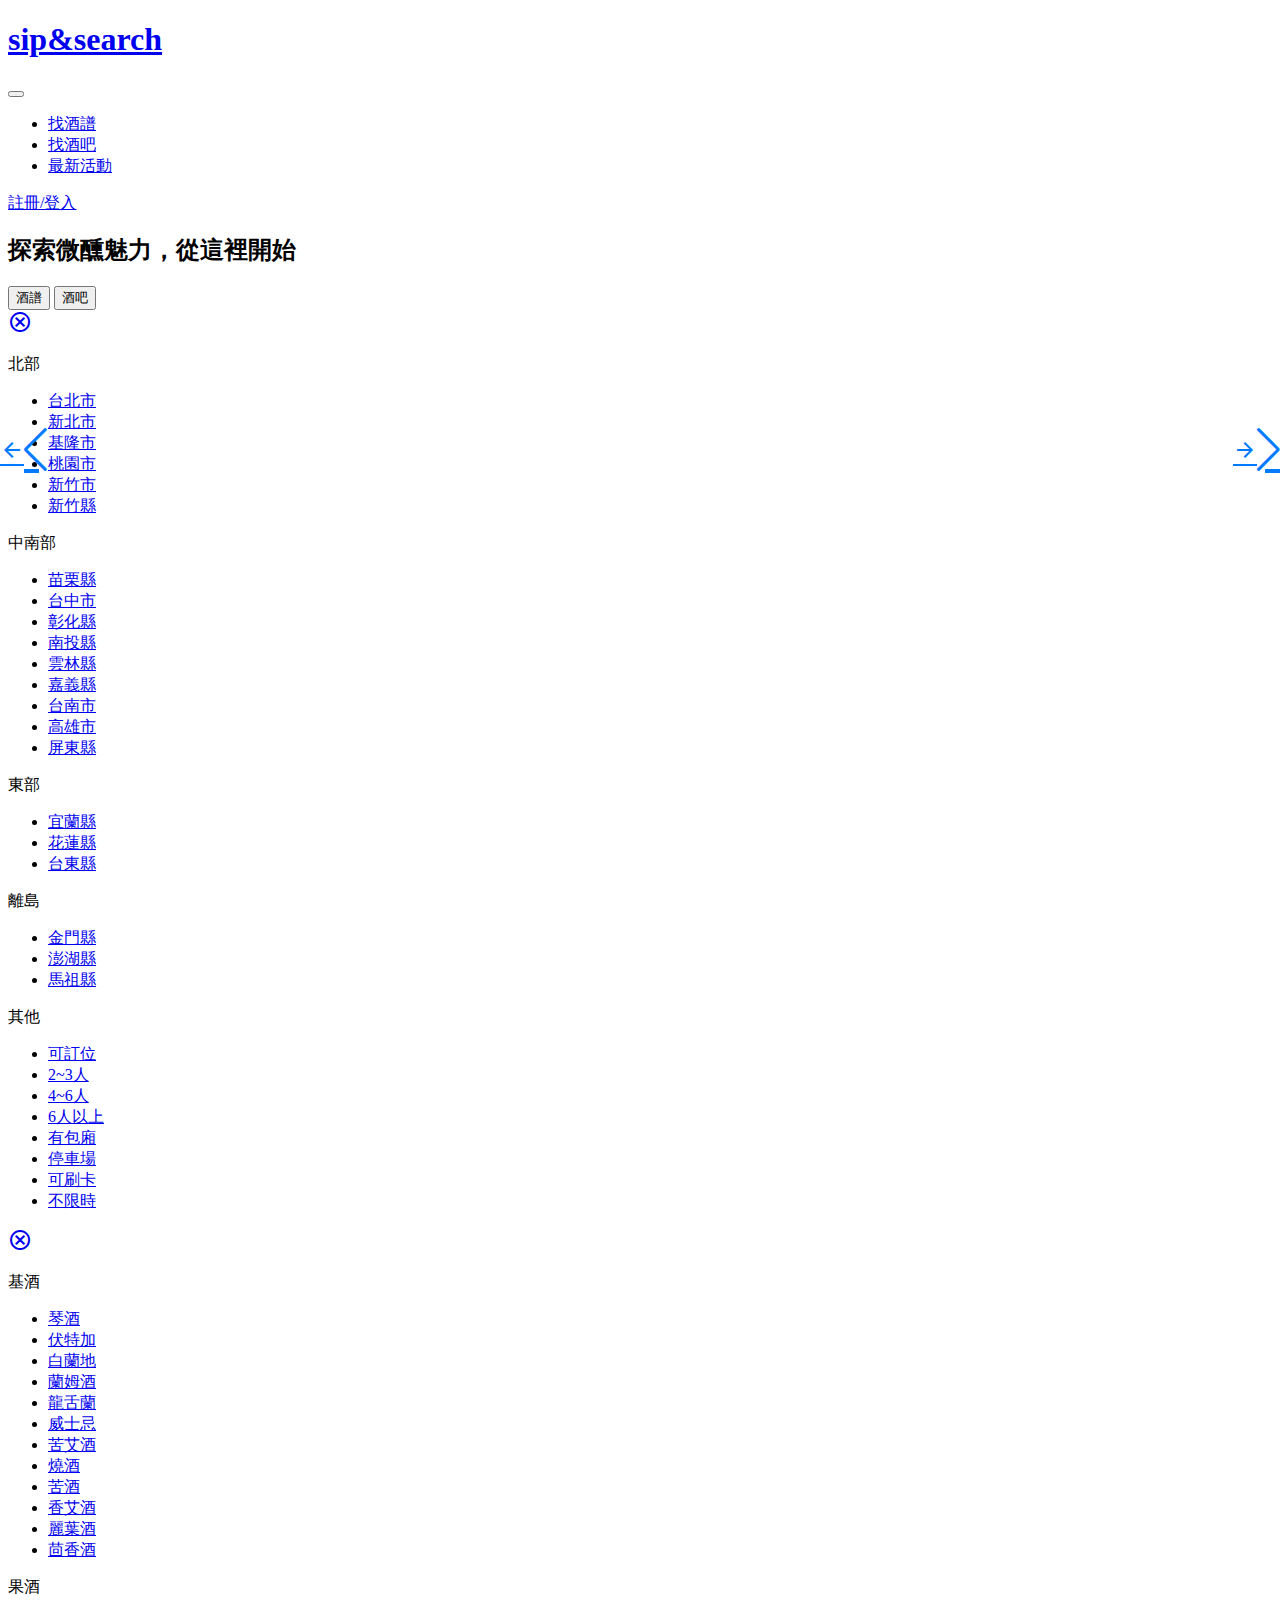
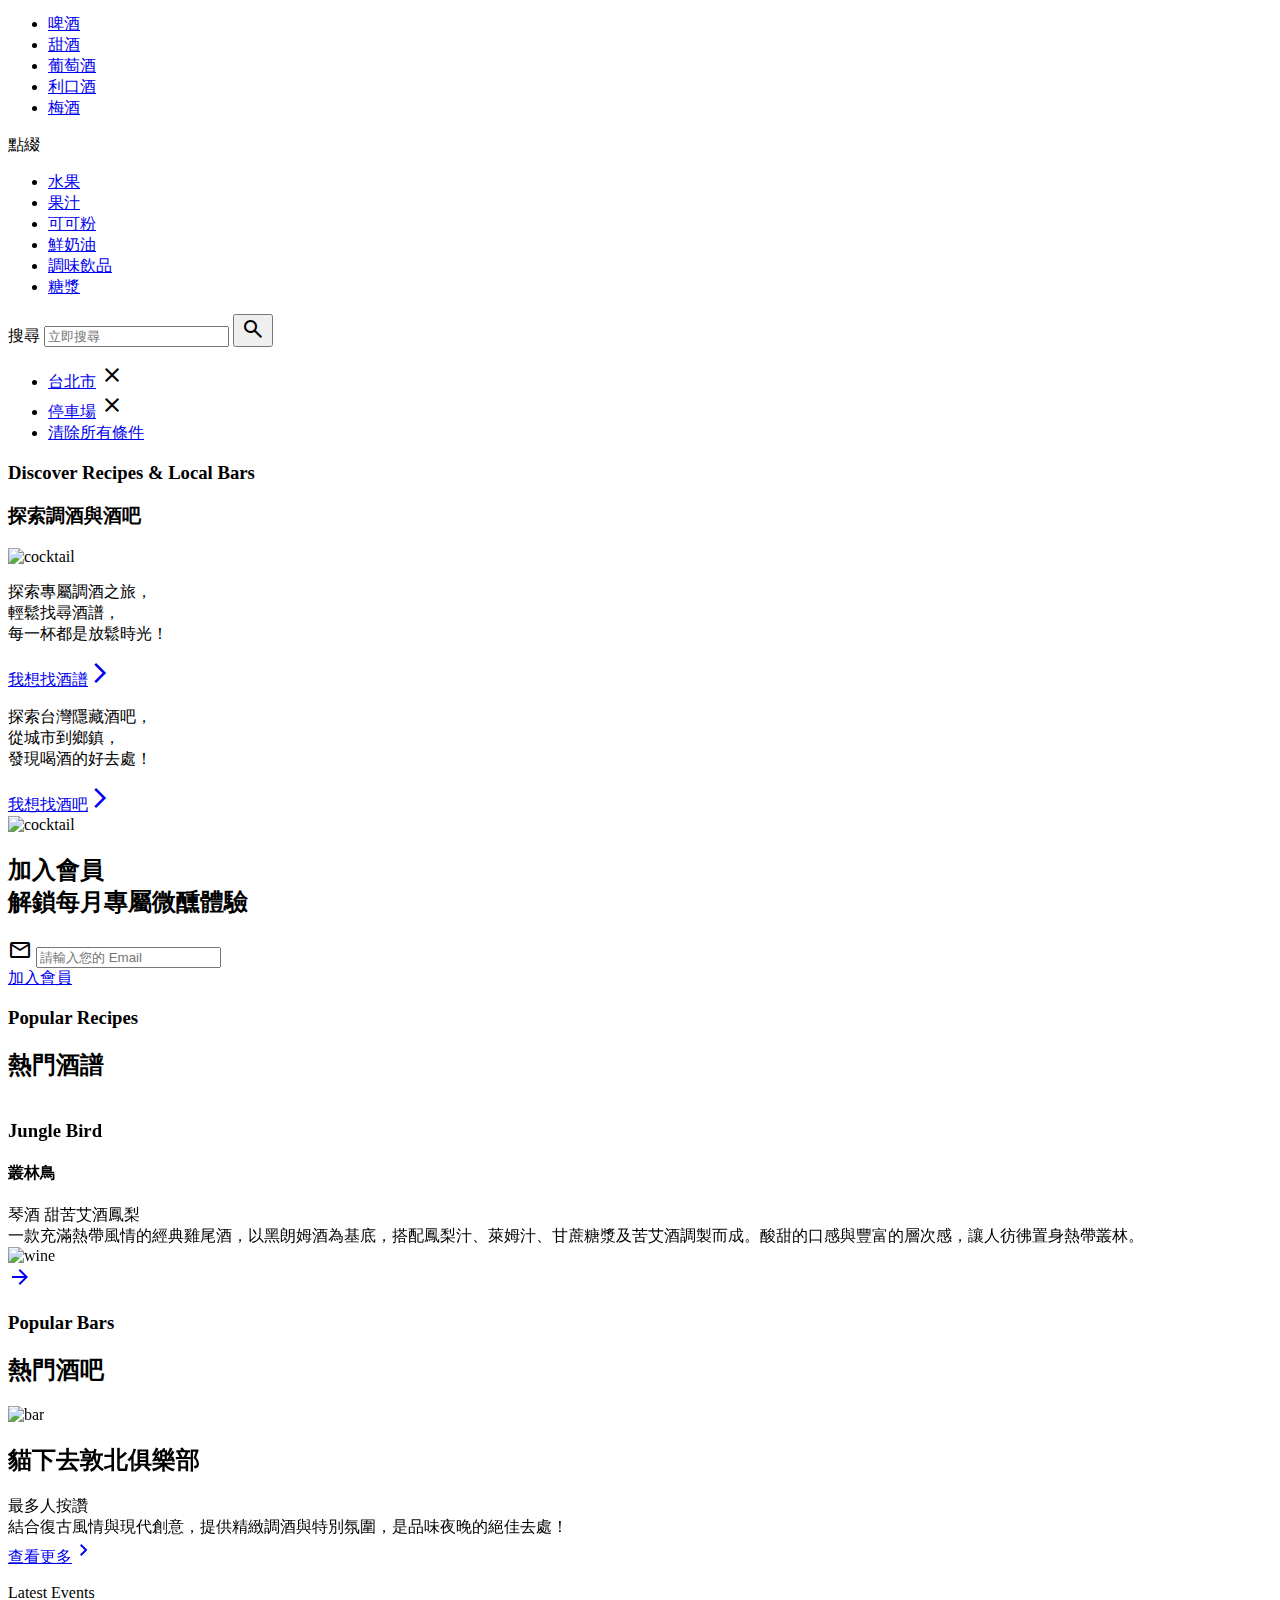
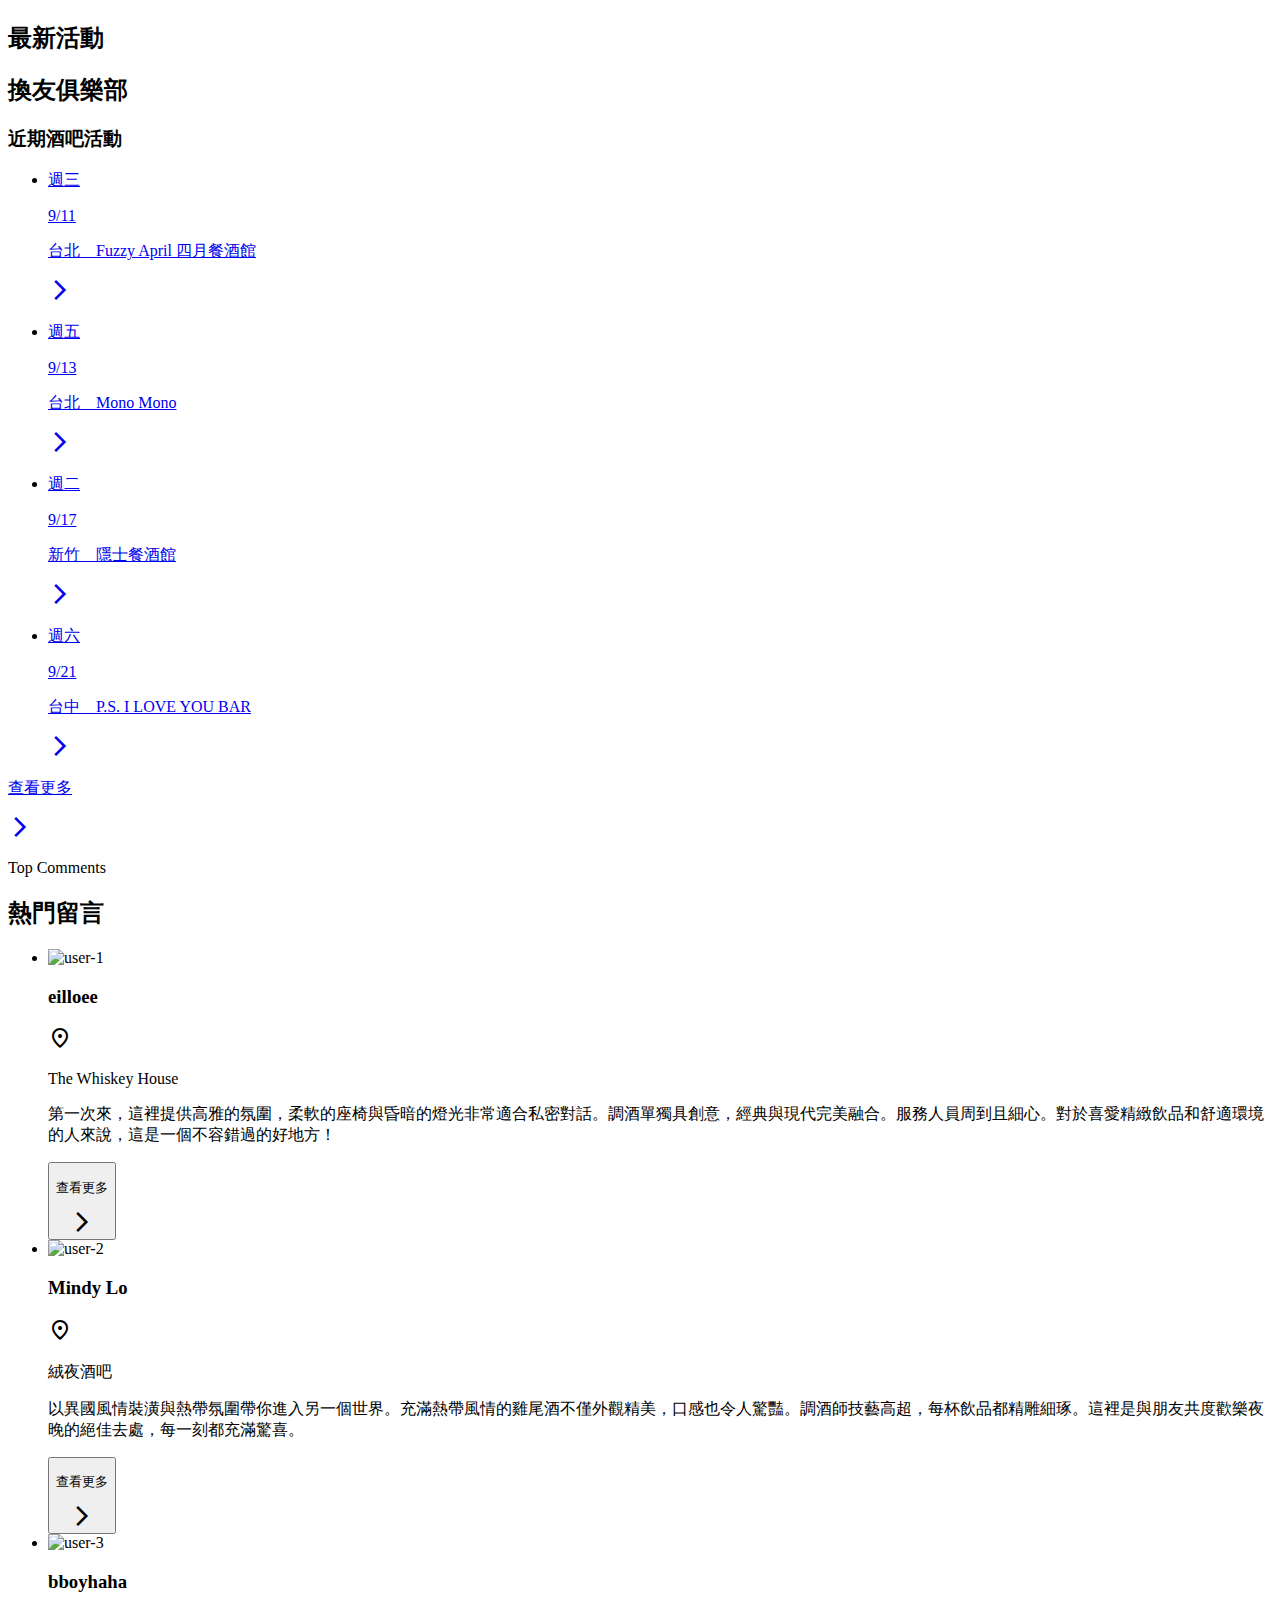
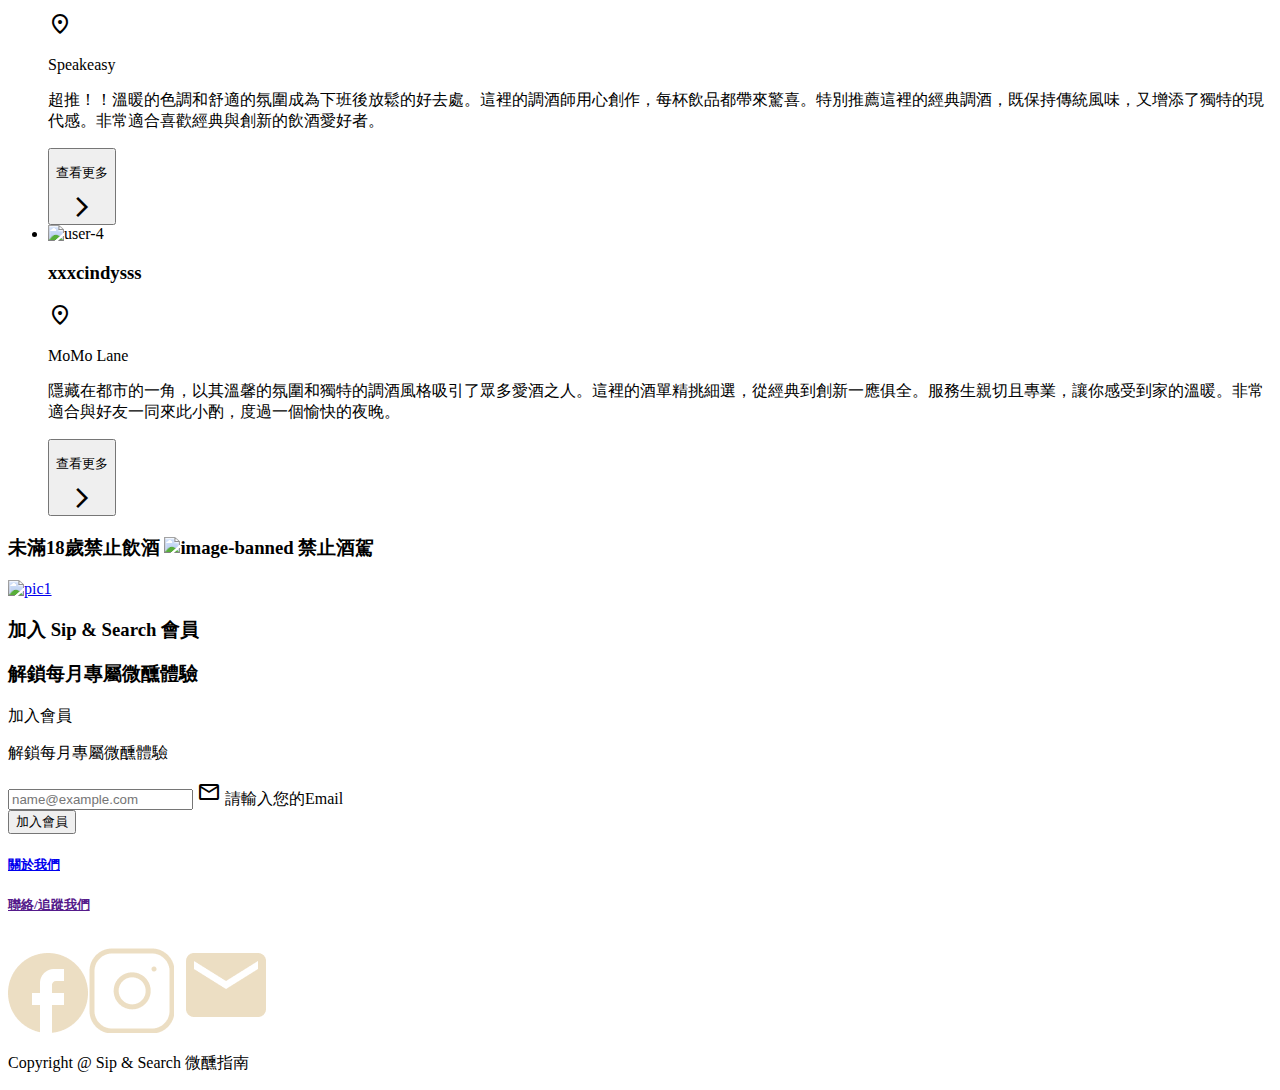
==== index.html @ c92e2f2c "Updates" ====
<!DOCTYPE html>
<html lang="en">
  <head>
    <meta charset="UTF-8" />
    <meta http-equiv="X-UA-Compatible" content="IE=edge" />
    <meta name="viewport" content="width=device-width, initial-scale=1.0" />

    <title>index</title>
    <link
      rel="stylesheet"
      href="https://cdn.jsdelivr.net/npm/swiper@11/swiper-bundle.min.css"
    />
    <link
      rel="stylesheet"
      href="https://fonts.googleapis.com/css2?family=Material+Symbols+Outlined:opsz,wght,FILL,GRAD@48,400,0,0"
    />
    <link
      rel="stylesheet"
      href="https://fonts.googleapis.com/css2?family=Material+Symbols+Outlined:opsz,wght,FILL,GRAD@20..48,100..700,0..1,-50..200"
    />
    <script type="module" crossorigin src="/sip-search/assets/main-57486f58.js"></script>
    <link rel="stylesheet" href="/sip-search/assets/main-78a4e9cf.css">
  </head>

  <body>
    <!-- navbae背景跟第一區塊的背景圖相同 -->
<nav class="navbar navbar-expand-lg border-neutral-3 border-bottom py-lg-4">
  <!-- 這裡用圖片取代文字 -->
  <div class="container">
    <h1>
      <a class="navbar-brand ms-lg-9 ms-4" href="/pages/index.html"
        >sip&search</a
      >
    </h1>
    <!-- 這邊是漢堡 -->
    <button
      class="navbar-toggler me-4"
      type="button"
      data-bs-toggle="collapse"
      data-bs-target="#navbarSupportedContent"
      aria-controls="navbarSupportedContent"
      aria-expanded="false"
      aria-label="Toggle navigation"
    >
      <span class="navbar-toggler-icon"></span>
    </button>

    <!-- 目前先設定了hover樣式而已，感覺之後都能夠再修改 -->
    <div class="collapse navbar-collapse" id="navbarSupportedContent">
      <ul class="navbar-nav mb-2 mb-lg-0 mx-auto">
        <li class="nav-item border-primary-1 border-end">
          <a
            class="nav-link active text-primary-1 fs-lg-6 px-lg-7 py-lg-0 navItem"
            aria-current="page"
            href="/pages/recipessearch.html"
            >找酒譜</a
          >
        </li>
        <li class="nav-item border-primary-1 border-end custom-border">
          <a
            class="nav-link text-primary-1 fs-lg-6 px-lg-7 py-lg-0 navItem"
            href="/pages/barsearch.html"
            >找酒吧</a
          >
        </li>
        <li class="nav-item">
          <a
            class="nav-link text-primary-1 fs-lg-6 px-lg-7 py-lg-0 navItem"
            href="#"
            >最新活動</a
          >
        </li>
      </ul>
      <div class="border-neutral-3 border-start border-end">
        <a class="px-lg-9 py-lg-6 text-primary-1 d-block navItem" href="#">
          註冊/登入
          <i class="bi bi-search text-primary-1"></i>
        </a>
      </div>
    </div>
  </div>
</nav>

    <!-- 第一區 -->
    <div class="banner">
      <div class="container">
        <div class="banner-content m-auto">
          <h2 class="banner-title">探索微醺魅力，從這裡開始</h2>
          <div class="d-flex mb-lg-6 mb-3 banner-selector-input">
            <div class="d-flex text-nowrap me-lg-6 me-1">
              <button
                type="button"
                class="btn text-primary-1 border-primary-1 py-lg-6 px-lg-10 fs-lg-6 banner-btn"
                data-bs-toggle="modal"
                data-bs-target="#staticBackdrop"
              >
                酒譜
              </button>
              <button
                type="button"
                class="btn text-primary-1 border-primary-1 py-lg-6 px-lg-10 banner-btn fs-lg-6"
                data-bs-toggle="modal"
                data-bs-target="#staticBackdrop-2"
              >
                酒吧
              </button>
            </div>
            <div
              class="modal fade"
              id="staticBackdrop"
              data-bs-backdrop="static"
              data-bs-keyboard="false"
              tabindex="-1"
              aria-labelledby="staticBackdropLabel"
              aria-hidden="true"
            >
              <div
                class="modal-dialog modal-dialog-centered modal-dialog-scrollable"
              >
                <div class="modal-content pt-6">
                  <a
                    href="#"
                    class="d-flex justify-content-center ms-auto mb-6 me-5"
                    data-bs-dismiss="modal"
                    aria-label="Close"
                    ><span class="material-symbols-outlined text-primary-1">
                      cancel
                    </span></a
                  >
                  <div class="modal-body">
                    <section class="banner-selector-section">
                      <p class="banner-category mb-5">北部</p>
                      <ul class="d-flex flex-wrap">
                        <li class="w-25">
                          <a
                            href="#"
                            class="btn btn-outline-primary-1 rounded-pill fs-7 mb-4"
                            >台北市</a
                          >
                        </li>
                        <li class="w-25">
                          <a
                            href="#"
                            class="btn btn-outline-primary-1 rounded-pill fs-7 mb-4"
                            >新北市</a
                          >
                        </li>
                        <li class="w-25">
                          <a
                            href="#"
                            class="btn btn-outline-primary-1 rounded-pill fs-7 mb-4"
                            >基隆市</a
                          >
                        </li>
                        <li class="w-25">
                          <a
                            href="#"
                            class="btn btn-outline-primary-1 rounded-pill fs-7 mb-4"
                            >桃園市</a
                          >
                        </li>
                        <li class="w-25">
                          <a
                            href="#"
                            class="btn btn-outline-primary-1 rounded-pill fs-7 mb-4"
                            >新竹市</a
                          >
                        </li>
                        <li class="w-25">
                          <a
                            href="#"
                            class="btn btn-outline-primary-1 rounded-pill fs-7 mb-4"
                            >新竹縣</a
                          >
                        </li>
                      </ul>
                    </section>
                    <section class="banner-selector-section">
                      <p class="banner-category mb-5">中南部</p>
                      <ul class="d-flex flex-wrap">
                        <li class="w-25">
                          <a
                            href="#"
                            class="btn btn-outline-primary-1 rounded-pill fs-7 mb-4"
                            >苗栗縣</a
                          >
                        </li>
                        <li class="w-25">
                          <a
                            href="#"
                            class="btn btn-outline-primary-1 rounded-pill fs-7 mb-4"
                            >台中市</a
                          >
                        </li>
                        <li class="w-25">
                          <a
                            href="#"
                            class="btn btn-outline-primary-1 rounded-pill fs-7 mb-4"
                            >彰化縣</a
                          >
                        </li>
                        <li class="w-25">
                          <a
                            href="#"
                            class="btn btn-outline-primary-1 rounded-pill fs-7 mb-4"
                            >南投縣</a
                          >
                        </li>
                        <li class="w-25">
                          <a
                            href="#"
                            class="btn btn-outline-primary-1 rounded-pill fs-7 mb-4"
                            >雲林縣</a
                          >
                        </li>
                        <li class="w-25">
                          <a
                            href="#"
                            class="btn btn-outline-primary-1 rounded-pill fs-7 mb-4"
                            >嘉義縣</a
                          >
                        </li>
                        <li class="w-25">
                          <a
                            href="#"
                            class="btn btn-outline-primary-1 rounded-pill fs-7 mb-4"
                            >台南市</a
                          >
                        </li>
                        <li class="w-25">
                          <a
                            href="#"
                            class="btn btn-outline-primary-1 rounded-pill fs-7 mb-4"
                            >高雄市</a
                          >
                        </li>
                        <li class="w-25">
                          <a
                            href="#"
                            class="btn btn-outline-primary-1 rounded-pill fs-7 mb-4"
                            >屏東縣</a
                          >
                        </li>
                      </ul>
                    </section>
                    <section class="banner-selector-section">
                      <p class="banner-category mb-5">東部</p>
                      <ul class="d-flex flex-wrap">
                        <li class="w-25">
                          <a
                            href="#"
                            class="btn btn-outline-primary-1 rounded-pill fs-7 mb-4"
                            >宜蘭縣</a
                          >
                        </li>
                        <li class="w-25">
                          <a
                            href="#"
                            class="btn btn-outline-primary-1 rounded-pill fs-7 mb-4"
                            >花蓮縣</a
                          >
                        </li>
                        <li class="w-25">
                          <a
                            href="#"
                            class="btn btn-outline-primary-1 rounded-pill fs-7 mb-4"
                            >台東縣</a
                          >
                        </li>
                      </ul>
                    </section>
                    <section class="banner-selector-section">
                      <p class="banner-category mb-5">離島</p>
                      <ul class="d-flex flex-wrap">
                        <li class="w-25">
                          <a
                            href="#"
                            class="btn btn-outline-primary-1 rounded-pill fs-7 mb-4"
                            >金門縣</a
                          >
                        </li>
                        <li class="w-25">
                          <a
                            href="#"
                            class="btn btn-outline-primary-1 rounded-pill fs-7 mb-4"
                            >澎湖縣</a
                          >
                        </li>
                        <li class="w-25">
                          <a
                            href="#"
                            class="btn btn-outline-primary-1 rounded-pill fs-7 mb-4"
                            >馬祖縣</a
                          >
                        </li>
                      </ul>
                    </section>
                    <section class="banner-selector-section">
                      <p class="banner-category mb-5">其他</p>
                      <ul class="d-flex flex-wrap">
                        <li class="w-25">
                          <a
                            href="#"
                            class="btn btn-outline-primary-1 rounded-pill fs-7 mb-4"
                            >可訂位</a
                          >
                        </li>
                        <li class="w-25">
                          <a
                            href="#"
                            class="btn btn-outline-primary-1 rounded-pill fs-7 mb-4"
                            >2~3人</a
                          >
                        </li>
                        <li class="w-25">
                          <a
                            href="#"
                            class="btn btn-outline-primary-1 rounded-pill fs-7 mb-4"
                            >4~6人</a
                          >
                        </li>
                        <li class="w-25">
                          <a
                            href="#"
                            class="btn btn-outline-primary-1 rounded-pill fs-7 mb-4"
                            >6人以上</a
                          >
                        </li>
                        <li class="w-25">
                          <a
                            href="#"
                            class="btn btn-outline-primary-1 rounded-pill fs-7 mb-4"
                            >有包廂</a
                          >
                        </li>
                        <li class="w-25">
                          <a
                            href="#"
                            class="btn btn-outline-primary-1 rounded-pill fs-7 mb-4"
                            >停車場</a
                          >
                        </li>
                        <li class="w-25">
                          <a
                            href="#"
                            class="btn btn-outline-primary-1 rounded-pill fs-7 mb-4"
                            >可刷卡</a
                          >
                        </li>
                        <li class="w-25">
                          <a
                            href="#"
                            class="btn btn-outline-primary-1 rounded-pill fs-7 mb-4"
                            >不限時</a
                          >
                        </li>
                      </ul>
                    </section>
                  </div>
                </div>
              </div>
            </div>
            <div
              class="modal fade"
              id="staticBackdrop-2"
              data-bs-backdrop="static"
              data-bs-keyboard="false"
              tabindex="-1"
              aria-labelledby="staticBackdropLabel"
              aria-hidden="true"
            >
              <div
                class="modal-dialog modal-dialog-centered modal-dialog-scrollable"
              >
                <div class="modal-content pt-6">
                  <a
                    href="#"
                    class="d-flex justify-content-center ms-auto mb-6 me-5"
                    data-bs-dismiss="modal"
                    aria-label="Close"
                    ><span class="material-symbols-outlined text-primary-1">
                      cancel
                    </span></a
                  >
                  <div class="modal-body">
                    <section class="banner-selector-section">
                      <p class="banner-category mb-5">基酒</p>
                      <ul class="d-flex flex-wrap">
                        <li class="w-25">
                          <a
                            href="#"
                            class="btn btn-outline-primary-1 rounded-pill fs-7 mb-4"
                            >琴酒</a
                          >
                        </li>
                        <li class="w-25">
                          <a
                            href="#"
                            class="btn btn-outline-primary-1 rounded-pill fs-7 mb-4"
                            >伏特加</a
                          >
                        </li>
                        <li class="w-25">
                          <a
                            href="#"
                            class="btn btn-outline-primary-1 rounded-pill fs-7 mb-4"
                            >白蘭地</a
                          >
                        </li>
                        <li class="w-25">
                          <a
                            href="#"
                            class="btn btn-outline-primary-1 rounded-pill fs-7 mb-4"
                            >蘭姆酒</a
                          >
                        </li>
                        <li class="w-25">
                          <a
                            href="#"
                            class="btn btn-outline-primary-1 rounded-pill fs-7 mb-4"
                            >龍舌蘭</a
                          >
                        </li>
                        <li class="w-25">
                          <a
                            href="#"
                            class="btn btn-outline-primary-1 rounded-pill fs-7 mb-4"
                            >威士忌</a
                          >
                        </li>
                        <li class="w-25">
                          <a
                            href="#"
                            class="btn btn-outline-primary-1 rounded-pill fs-7 mb-4"
                            >苦艾酒</a
                          >
                        </li>
                        <li class="w-25">
                          <a
                            href="#"
                            class="btn btn-outline-primary-1 rounded-pill fs-7 mb-4"
                            >燒酒</a
                          >
                        </li>
                        <li class="w-25">
                          <a
                            href="#"
                            class="btn btn-outline-primary-1 rounded-pill fs-7 mb-4"
                            >苦酒</a
                          >
                        </li>
                        <li class="w-25">
                          <a
                            href="#"
                            class="btn btn-outline-primary-1 rounded-pill fs-7 mb-4"
                            >香艾酒</a
                          >
                        </li>
                        <li class="w-25">
                          <a
                            href="#"
                            class="btn btn-outline-primary-1 rounded-pill fs-7 mb-4"
                            >麗葉酒</a
                          >
                        </li>
                        <li class="w-25">
                          <a
                            href="#"
                            class="btn btn-outline-primary-1 rounded-pill fs-7 mb-4"
                            >茴香酒</a
                          >
                        </li>
                      </ul>
                    </section>
                    <section class="banner-selector-section">
                      <p class="banner-category mb-5">果酒</p>
                      <ul class="d-flex flex-wrap">
                        <li class="w-25">
                          <a
                            href="#"
                            class="btn btn-outline-primary-1 rounded-pill fs-7 mb-4"
                            >啤酒</a
                          >
                        </li>
                        <li class="w-25">
                          <a
                            href="#"
                            class="btn btn-outline-primary-1 rounded-pill fs-7 mb-4"
                            >甜酒</a
                          >
                        </li>
                        <li class="w-25">
                          <a
                            href="#"
                            class="btn btn-outline-primary-1 rounded-pill fs-7 mb-4"
                            >葡萄酒</a
                          >
                        </li>
                        <li class="w-25">
                          <a
                            href="#"
                            class="btn btn-outline-primary-1 rounded-pill fs-7 mb-4"
                            >利口酒</a
                          >
                        </li>
                        <li class="w-25">
                          <a
                            href="#"
                            class="btn btn-outline-primary-1 rounded-pill fs-7 mb-4"
                            >梅酒</a
                          >
                        </li>
                      </ul>
                    </section>
                    <section class="banner-selector-section">
                      <p class="banner-category mb-5">點綴</p>
                      <ul class="d-flex flex-wrap">
                        <li class="w-25">
                          <a
                            href="#"
                            class="btn btn-outline-primary-1 rounded-pill fs-7 mb-4"
                            >水果</a
                          >
                        </li>
                        <li class="w-25">
                          <a
                            href="#"
                            class="btn btn-outline-primary-1 rounded-pill fs-7 mb-4"
                            >果汁</a
                          >
                        </li>
                        <li class="w-25">
                          <a
                            href="#"
                            class="btn btn-outline-primary-1 rounded-pill fs-7 mb-4"
                            >可可粉</a
                          >
                        </li>
                        <li class="w-25">
                          <a
                            href="#"
                            class="btn btn-outline-primary-1 rounded-pill fs-7 mb-4"
                            >鮮奶油</a
                          >
                        </li>
                        <li class="w-25">
                          <a
                            href="#"
                            class="btn btn-outline-primary-1 rounded-pill fs-7 mb-4"
                            >調味飲品</a
                          >
                        </li>
                        <li class="w-25">
                          <a
                            href="#"
                            class="btn btn-outline-primary-1 rounded-pill fs-7 mb-4"
                            >糖漿</a
                          >
                        </li>
                      </ul>
                    </section>
                  </div>
                </div>
              </div>
            </div>
            <div class="input-group boder-primary-1 d-flex">
              <label for="search" class="form-label d-none">搜尋</label>
              <input
                type="text"
                class="form-control"
                id="search"
                placeholder="立即搜尋"
                aria-label="立即搜尋"
                aria-describedby="button-addon2"
              />
              <button class="btn button-addon2" type="button">
                <span
                  href="#"
                  class="material-symbols-outlined text-primary-1 align-middle"
                  >search</span
                >
              </button>
            </div>
          </div>
          <div class="search ms-auto">
            <ul class="search-result d-flex gap-6">
              <li
                class="search-result-items rounded-pill d-flex justify-content-between"
              >
                <div class="d-flex picked-items">
                  <a href="#">台北市</a>
                  <span
                    class="material-symbols-outlined align-bottom items-close-btn"
                    >close</span
                  >
                </div>
              </li>
              <li
                class="search-result-items rounded-pill d-flex justify-content-center"
              >
                <div class="d-flex picked-items">
                  <a href="#">停車場</a>
                  <span
                    class="material-symbols-outlined align-bottom items-close-btn"
                    >close</span
                  >
                </div>
              </li>
              <li class="search-result-clean ms-auto">
                <a href="#" class="text-center">清除所有條件</a>
              </li>
            </ul>
          </div>
        </div>
      </div>
    </div>

    <!-- 第二三區 -->
    <div class="webinfo-1">
      <div class="container container-md container-sm">
        <h3 class="fs-lg-3 fs-8 text-center text-primary-4">
          Discover Recipes & Local Bars
        </h3>
        <h3 class="fs-lg-2 fs-md-4 fs-7 text-center text-primary-4">
          探索調酒與酒吧
        </h3>
        <div class="discover-cocktail">
          <div class="discover-container d-flex">
            <div class="img-ctrl">
              <img
                class="discover-img"
                src="/sip-search/assets/webinfo-1-eb1ea378.jpg"
                alt="cocktail"
              />
            </div>
            <div class="discover-text">
              <p
                class="fs-lg-3 fs-md-6 fs-9 fw-normal text-primary-4 pb-lg-12 pb-4"
              >
                探索專屬調酒之旅，<br />
                輕鬆找尋酒譜，<br />
                每一杯都是放鬆時光！
              </p>
              <div class="btn-md">
                <a
                  href="#"
                  class="text-primary-1 px-lg-3 py-lg-6 d-flex align-items-center"
                  >我想找酒譜<span
                    class="material-symbols-outlined text-primary-1 ms-3"
                  >
                    arrow_forward_ios
                  </span></a
                >
              </div>
            </div>
          </div>
        </div>
        <div class="discover-bar">
          <div class="discover-container d-flex">
            <div class="discover-text">
              <p
                class="fs-lg-3 fs-md-6 fs-9 fw-normal text-primary-1 pb-lg-12 pb-4"
              >
                探索台灣隱藏酒吧，<br />
                從城市到鄉鎮，<br />
                發現喝酒的好去處！
              </p>
              <div class="btn-md">
                <a href="#" class="text-primary-1 d-flex px-lg-3 py-lg-6"
                  >我想找酒吧<span
                    class="material-symbols-outlined text-primary-1 ms-3"
                  >
                    arrow_forward_ios
                  </span></a
                >
              </div>
            </div>
            <div class="img-ctrl">
              <img
                class="discover-img"
                src="/sip-search/assets/webinfo-2-b310aa74.jpg"
                alt="cocktail"
              />
            </div>
          </div>
        </div>
      </div>
    </div>
    <!-- 第四區 -->
    <div class="webinfo-2">
      <div class="container container-lg container-md container-sm">
        <h2 class="h1 text-primary-1 text-center">
          加入會員<br />解鎖每月專屬微醺體驗
        </h2>
        <div
          class="text-center d-flex justify-content-center join-input m-auto"
        >
          <div class="input-group join-input-text">
            <span class="input-group-text">
              <span class="material-symbols-outlined text-primary-1">
                mail
              </span>
            </span>
            <input
              type="text"
              placeholder="請輸入您的 Email"
              class="form-control"
            />
          </div>
          <a href="#" class="join-input-btn fs-lg-6 fs-md-9">加入會員</a>
        </div>
      </div>
    </div>

    <!-- 熱門酒譜 -->
    <section class="section section-popular-recipes bg-dark-brown">
      <div class="container-fluid">
        <div class="main-title text-primary-1 text-center mb-6 mb-md-15">
          <h3 class="fs-8 fs-md-5 mb-1 mb-md-4">Popular Recipes</h3>
          <h2>熱門酒譜</h2>
        </div>

        <div class="main-content">
          <div class="swiper swiper-popular-recipe">
            <div class="swiper-wrapper">
              <div class="swiper-slide">
                <div class="wine-card p-6 p-lg-12">
                  <div class="decoration pb-5 mb-6">
                    <div class="wrap"></div>
                  </div>

                  <div
                    class="wine-card-body d-flex flex-column flex-lg-row justify-content-lg-between gap-3 gap-lg-14"
                  >
                    <div class="txt d-flex flex-column text-primary-4">
                      <div class="wine-name">
                        <h3 class="fs-4 fs-lg-1 mb-3">Jungle Bird</h3>
                        <h4>叢林鳥</h4>
                      </div>
                      <div class="wine-tags d-flex mt-6 mt-lg-auto mb-6 gap-4">
                        <span
                          class="d-block px-2 px-lg-6 py-1 py-lg-2 bg-primary-3 rounded-pill text-white"
                          >琴酒</span
                        >
                        <span
                          class="d-block px-2 px-lg-6 py-1 py-lg-2 bg-primary-3 rounded-pill text-white"
                          >甜苦艾酒</span
                        ><span
                          class="d-block px-2 px-lg-6 py-1 py-lg-2 bg-primary-3 rounded-pill text-white"
                          >鳳梨</span
                        >
                      </div>
                      <div class="wine-intro">
                        一款充滿熱帶風情的經典雞尾酒，以黑朗姆酒為基底，搭配鳳梨汁、萊姆汁、甘蔗糖漿及苦艾酒調製而成。酸甜的口感與豐富的層次感，讓人彷彿置身熱帶叢林。
                      </div>
                    </div>
                    <div class="pic position-relative">
                      <img
                        src="/sip-search/assets/wine01-45fdd365.png"
                        alt="wine"
                      />
                      <div class="arrow position-absolute bottom-0 end-0">
                        <a
                          href="#"
                          class="d-flex align-items-center justify-content-center bg-primary-4 text-white rounded-circle"
                        >
                          <span
                            class="material-symbols-outlined d-block fs-lg-4"
                          >
                            arrow_forward
                          </span>
                        </a>
                      </div>
                    </div>
                  </div>
                </div>
              </div>
              <div class="swiper-slide">
                <div class="wine-card p-6 p-lg-12">
                  <div class="decoration pb-5 mb-6">
                    <div class="wrap"></div>
                  </div>

                  <div
                    class="wine-card-body d-flex flex-column flex-lg-row justify-content-lg-between gap-3 gap-lg-14"
                  >
                    <div class="txt w-lg-50 d-flex flex-column text-primary-4">
                      <div class="wine-name">
                        <h3 class="fs-4 fs-lg-1 mb-3">Negroni</h3>
                        <h4>尼格羅尼</h4>
                      </div>
                      <div class="wine-tags d-flex mt-6 mt-lg-auto mb-6 gap-4">
                        <span
                          class="d-block px-2 px-lg-6 py-1 py-lg-2 bg-primary-3 rounded-pill text-white"
                          >琴酒</span
                        >
                        <span
                          class="d-block px-2 px-lg-6 py-1 py-lg-2 bg-primary-3 rounded-pill text-white"
                          >甜苦艾酒</span
                        ><span
                          class="d-block px-2 px-lg-6 py-1 py-lg-2 bg-primary-3 rounded-pill text-white"
                          >金巴利</span
                        >
                      </div>
                      <div class="wine-intro">
                        源自義大利的經典雞尾酒，風味濃郁、層次豐富又易調製。帶有明顯的草本與苦味，並以橙皮作為裝飾。適合喜愛苦中帶甘的飲酒愛好者。
                      </div>
                    </div>
                    <div class="pic w-lg-50 position-relative">
                      <img
                        src="/sip-search/assets/wine02-ae8aceb8.png"
                        alt="wine"
                      />
                      <div class="arrow position-absolute bottom-0 end-0">
                        <a
                          href="#"
                          class="d-flex align-items-center justify-content-center bg-primary-4 text-white rounded-circle"
                        >
                          <span
                            class="material-symbols-outlined d-block fs-lg-4"
                          >
                            arrow_forward
                          </span>
                        </a>
                      </div>
                    </div>
                  </div>
                </div>
              </div>
              <div class="swiper-slide">
                <div class="wine-card p-6 p-lg-12">
                  <div class="decoration pb-5 mb-6">
                    <div class="wrap"></div>
                  </div>

                  <div
                    class="wine-card-body d-flex flex-column flex-lg-row justify-content-lg-between gap-3 gap-lg-14"
                  >
                    <div class="txt w-lg-50 d-flex flex-column text-primary-4">
                      <div class="wine-name">
                        <h3 class="fs-4 fs-lg-1 mb-3">Margarita</h3>
                        <h4>瑪格麗特</h4>
                      </div>
                      <div class="wine-tags d-flex mt-6 mt-lg-auto mb-6 gap-4">
                        <span
                          class="d-block px-2 px-lg-6 py-1 py-lg-2 bg-primary-3 rounded-pill text-white"
                          >琴酒</span
                        >
                        <span
                          class="d-block px-2 px-lg-6 py-1 py-lg-2 bg-primary-3 rounded-pill text-white"
                          >甜苦艾酒</span
                        ><span
                          class="d-block px-2 px-lg-6 py-1 py-lg-2 bg-primary-3 rounded-pill text-white"
                          >金巴利</span
                        >
                      </div>
                      <div class="wine-intro">
                        經典的墨西哥雞尾酒，由龍舌蘭酒、萊姆汁和橙酒調製而成，並以鹽邊杯盛裝。酸甜適中的口感，結合龍舌蘭的獨特風味，成為夏日清爽解渴的最佳選擇。
                      </div>
                    </div>
                    <div class="pic w-lg-50 position-relative">
                      <img
                        src="/sip-search/assets/wine03-48b4b3a0.png"
                        alt="wine"
                      />
                      <div class="arrow position-absolute bottom-0 end-0">
                        <a
                          href="#"
                          class="d-flex align-items-center justify-content-center bg-primary-4 text-white rounded-circle"
                        >
                          <span
                            class="material-symbols-outlined d-block fs-lg-4"
                          >
                            arrow_forward
                          </span>
                        </a>
                      </div>
                    </div>
                  </div>
                </div>
              </div>
              <div class="swiper-slide">
                <div class="wine-card p-6 p-lg-12">
                  <div class="decoration pb-5 mb-6">
                    <div class="wrap"></div>
                  </div>

                  <div
                    class="wine-card-body d-flex flex-column flex-lg-row justify-content-lg-between gap-3 gap-lg-14"
                  >
                    <div class="txt w-lg-50 d-flex flex-column text-primary-4">
                      <div class="wine-name">
                        <h3 class="fs-4 fs-lg-1 mb-3">Boulevardier</h3>
                        <h4>花花公子</h4>
                      </div>
                      <div class="wine-tags d-flex mt-6 mt-lg-auto mb-6 gap-4">
                        <span
                          class="d-block px-2 px-lg-6 py-1 py-lg-2 bg-primary-3 rounded-pill text-white"
                          >琴酒</span
                        >
                        <span
                          class="d-block px-2 px-lg-6 py-1 py-lg-2 bg-primary-3 rounded-pill text-white"
                          >甜苦艾酒</span
                        ><span
                          class="d-block px-2 px-lg-6 py-1 py-lg-2 bg-primary-3 rounded-pill text-white"
                          >金巴利</span
                        >
                      </div>
                      <div class="wine-intro">
                        一款風格時尚的雞尾酒，通常以伏特加或龍舌蘭為基底，加入蔓越莓汁、橙酒與檸檬汁調製而成。酸甜清爽的口感，搭配鮮豔的顏色，為派對增添一抹活力和誘惑。
                      </div>
                    </div>
                    <div class="pic w-lg-50 position-relative">
                      <img
                        src="/sip-search/assets/wine04-ce092cca.png"
                        alt="wine"
                      />
                      <div class="arrow position-absolute bottom-0 end-0">
                        <a
                          href="#"
                          class="d-flex align-items-center justify-content-center bg-primary-4 text-white rounded-circle"
                        >
                          <span
                            class="material-symbols-outlined d-block fs-lg-4"
                          >
                            arrow_forward
                          </span>
                        </a>
                      </div>
                    </div>
                  </div>
                </div>
              </div>
              <div class="swiper-slide">
                <div class="wine-card p-6 p-lg-12">
                  <div class="decoration pb-5 mb-6">
                    <div class="wrap"></div>
                  </div>

                  <div
                    class="wine-card-body d-flex flex-column flex-lg-row justify-content-lg-between gap-3 gap-lg-14"
                  >
                    <div class="txt w-lg-50 d-flex flex-column text-primary-4">
                      <div class="wine-name">
                        <h3 class="fs-4 fs-lg-1 mb-3">Aperol Spritz</h3>
                        <h4>阿佩羅雞尾酒</h4>
                      </div>
                      <div class="wine-tags d-flex mt-6 mt-lg-auto mb-6 gap-4">
                        <span
                          class="d-block px-2 px-lg-6 py-1 py-lg-2 bg-primary-3 rounded-pill text-white"
                          >琴酒</span
                        >
                        <span
                          class="d-block px-2 px-lg-6 py-1 py-lg-2 bg-primary-3 rounded-pill text-white"
                          >甜苦艾酒</span
                        ><span
                          class="d-block px-2 px-lg-6 py-1 py-lg-2 bg-primary-3 rounded-pill text-white"
                          >金巴利</span
                        >
                      </div>
                      <div class="wine-intro">
                        一款清爽的義大利經典雞尾酒，由阿佩羅苦味酒、氣泡酒（通常是普羅賽克）和蘇打水調製而成。其橙色外觀與微苦的果香口感，完美適合作為夏日午後的輕飲選擇。
                      </div>
                    </div>
                    <div class="pic w-lg-50 position-relative">
                      <img
                        src="/sip-search/assets/wine05-f2510c8a.png"
                        alt="wine"
                      />
                      <div class="arrow position-absolute bottom-0 end-0">
                        <a
                          href="#"
                          class="d-flex align-items-center justify-content-center bg-primary-4 text-white rounded-circle"
                        >
                          <span
                            class="material-symbols-outlined d-block fs-lg-4"
                          >
                            arrow_forward
                          </span>
                        </a>
                      </div>
                    </div>
                  </div>
                </div>
              </div>
              <div class="swiper-slide">
                <div class="wine-card p-6 p-lg-12">
                  <div class="decoration pb-5 mb-6">
                    <div class="wrap"></div>
                  </div>

                  <div
                    class="wine-card-body d-flex flex-column flex-lg-row justify-content-lg-between gap-3 gap-lg-14"
                  >
                    <div class="txt w-lg-50 d-flex flex-column text-primary-4">
                      <div class="wine-name">
                        <h3 class="fs-4 fs-lg-1 mb-3">Olympic</h3>
                        <h4>奧林匹克</h4>
                      </div>
                      <div class="wine-tags d-flex mt-6 mt-lg-auto mb-6 gap-4">
                        <span
                          class="d-block px-2 px-lg-6 py-1 py-lg-2 bg-primary-3 rounded-pill text-white"
                          >琴酒</span
                        >
                        <span
                          class="d-block px-2 px-lg-6 py-1 py-lg-2 bg-primary-3 rounded-pill text-white"
                          >甜苦艾酒</span
                        ><span
                          class="d-block px-2 px-lg-6 py-1 py-lg-2 bg-primary-3 rounded-pill text-white"
                          >金巴利</span
                        >
                      </div>
                      <div class="wine-intro">
                        優雅的經典雞尾酒，由白蘭地、橙酒和新鮮橙汁調製而成。口感圓潤，融合了果香和濃郁的酒體，讓人感受到層次分明的滋味，是一款適合各種場合的經典選擇。
                      </div>
                    </div>
                    <div class="pic w-lg-50 position-relative">
                      <img
                        src="/sip-search/assets/wine06-e5c4cce0.png"
                        alt="wine"
                      />
                      <div class="arrow position-absolute bottom-0 end-0">
                        <a
                          href="#"
                          class="d-flex align-items-center justify-content-center bg-primary-4 text-white rounded-circle"
                        >
                          <span
                            class="material-symbols-outlined d-block fs-lg-4"
                          >
                            arrow_forward
                          </span>
                        </a>
                      </div>
                    </div>
                  </div>
                </div>
              </div>
            </div>
            <!-- <div class="swiper-pagination"></div> -->
          </div>
        </div>
      </div>
    </section>

    <!-- 熱門酒吧 -->
    <section class="section section-popular-bars bg-dark-brown">
      <div class="container">
        <div class="main-title text-center">
          <h3 class="fs-8 fs-md-5 mb-1 mb-md-4">Popular Bars</h3>
          <h2>熱門酒吧</h2>
        </div>

        <div class="d-flex button-row justify-content-end">
          <div class="d-flex justify-content-center me-3 me-md-8">
            <a href="#" class="swiper-button-prev swiper-button">
              <span class="material-symbols-outlined fs-7 fs-lg-4 inherit">
                arrow_back
              </span>
            </a>
          </div>
          <div class="d-flex justify-content-center">
            <a href="#" class="swiper-button-next swiper-button">
              <span class="material-symbols-outlined d-block fs-7 fs-lg-4">
                arrow_forward
              </span>
            </a>
          </div>
        </div>

        <!-- Slider main container -->
        <div class="row">
          <div class="col">
            <div class="swiper swiper-popular-bars">
              <!-- Additional required wrapper -->
              <div class="swiper-wrapper">
                <!-- Slides -->

                <div class="swiper-slide position-relative">
                  <img
                    src="/sip-search/assets/bar01-6e7749de.png"
                    alt="bar"
                    class="bar-pic"
                  />

                  <div
                    class="content d-flex position-absolute top-0 bottom-0 w-100 flex-column flex-lg-row"
                  >
                    <div
                      class="main-content d-flex flex-column justify-content-between flex-grow-1"
                    >
                      <h2 class="title fs-6 fs-lg-2">貓下去敦北俱樂部</h2>

                      <div class="txt mt-auto d-flex flex-column">
                        <div
                          class="tag rounded-pill mb-4 mb-md-6 d-flex align-items-center"
                        >
                          最多人按讚
                        </div>

                        <div
                          class="txt-content d-flex flex-column flex-lg-row justify-content-lg-between"
                        >
                          <div class="introduce fs-8 fs-lg-5">
                            結合復古風情與現代創意，提供精緻調酒與特別氛圍，是品味夜晚的絕佳去處！
                          </div>

                          <div class="d-flex align-items-center">
                            <a
                              href="#"
                              class="d-flex more btn-index btn-index-primary1 align-items-center gap-3 align-self-lg-end ms-auto mt-6 mt-lg-0"
                              >查看更多<span
                                class="material-symbols-outlined fs-5"
                              >
                                chevron_right
                              </span></a
                            >
                          </div>
                        </div>
                      </div>
                    </div>
                  </div>
                </div>
                <div class="swiper-slide position-relative">
                  <img
                    src="/sip-search/assets/bar02-77d311d9.jpg"
                    alt="bar"
                    class="bar-pic"
                  />

                  <div
                    class="content d-flex position-absolute top-0 bottom-0 w-100 flex-column flex-lg-row"
                  >
                    <div
                      class="main-content d-flex flex-column justify-content-between flex-grow-1"
                    >
                      <h2 class="title fs-6 fs-lg-2">
                        Indulge Experimental Bistro
                      </h2>

                      <div class="txt mt-auto d-flex flex-column">
                        <div
                          class="tag rounded-pill mb-4 mb-md-6 d-flex align-items-center"
                        >
                          最多人按讚
                        </div>

                        <div
                          class="txt-content d-flex flex-column flex-lg-row justify-content-lg-between"
                        >
                          <div class="introduce fs-8 fs-lg-5">
                            以創新調酒聞名，曾獲亞洲50最佳酒吧獎，結合在地風味與前衛概念，提供獨特的品飲體驗。
                          </div>

                          <div class="d-flex">
                            <a
                              href="#"
                              class="d-flex more btn-index btn-index-primary1 align-items-center gap-3 align-self-lg-end ms-auto mt-6 mt-lg-0"
                              >查看更多<span
                                class="material-symbols-outlined fs-5"
                              >
                                chevron_right
                              </span></a
                            >
                          </div>
                        </div>
                      </div>
                    </div>
                  </div>
                </div>
                <div class="swiper-slide position-relative">
                  <img
                    src="/sip-search/assets/bar03-4ecdad1e.jpg"
                    alt="bar"
                    class="bar-pic"
                  />

                  <div
                    class="content d-flex position-absolute top-0 bottom-0 w-100 flex-column flex-lg-row"
                  >
                    <div
                      class="main-content d-flex flex-column justify-content-between flex-grow-1"
                    >
                      <h2 class="title fs-6 fs-lg-2">酒客 Bar Pun</h2>

                      <div class="txt mt-auto d-flex flex-column">
                        <div
                          class="tag rounded-pill mb-4 mb-md-6 d-flex align-items-center"
                        >
                          最多人按讚
                        </div>

                        <div
                          class="txt-content d-flex flex-column flex-lg-row justify-content-lg-between"
                        >
                          <div class="introduce fs-8 fs-lg-5">
                            提供多元風味的調酒，結合輕鬆氛圍與創意調飲，是下班放鬆的好去處。
                          </div>

                          <div class="d-flex">
                            <a
                              href="#"
                              class="d-flex more btn-index btn-index-primary1 align-items-center gap-3 align-self-lg-end ms-auto mt-6 mt-lg-0"
                              >查看更多<span
                                class="material-symbols-outlined fs-5"
                              >
                                chevron_right
                              </span></a
                            >
                          </div>
                        </div>
                      </div>
                    </div>
                  </div>
                </div>
                <div class="swiper-slide position-relative">
                  <img
                    src="/sip-search/assets/bar04-8396b147.jpg"
                    alt="bar"
                    class="bar-pic"
                  />

                  <div
                    class="content d-flex position-absolute top-0 bottom-0 w-100 flex-column flex-lg-row"
                  >
                    <div
                      class="main-content d-flex flex-column justify-content-between flex-grow-1"
                    >
                      <h2 class="title fs-6 fs-lg-2">Bar Mood</h2>

                      <div class="txt mt-auto d-flex flex-column">
                        <div
                          class="tag rounded-pill mb-4 mb-md-6 d-flex align-items-center"
                        >
                          最多人按讚
                        </div>

                        <div
                          class="txt-content d-flex flex-column flex-lg-row justify-content-lg-between"
                        >
                          <div class="introduce fs-8 fs-lg-5">
                            風格獨特的調酒酒吧，注重細膩口感與美學呈現，調酒師的創意調飲常令人耳目一新。
                          </div>

                          <div class="d-flex">
                            <a
                              href="#"
                              class="d-flex more btn-index btn-index-primary1 align-items-center gap-3 align-self-lg-end ms-auto mt-6 mt-lg-0"
                              >查看更多<span
                                class="material-symbols-outlined fs-5"
                              >
                                chevron_right
                              </span></a
                            >
                          </div>
                        </div>
                      </div>
                    </div>
                  </div>
                </div>
                <div class="swiper-slide position-relative">
                  <img
                    src="/sip-search/assets/bar05-127fa7c7.jpg"
                    alt="bar"
                    class="bar-pic"
                  />

                  <div
                    class="content d-flex position-absolute top-0 bottom-0 w-100 flex-column flex-lg-row"
                  >
                    <div
                      class="main-content d-flex flex-column justify-content-between flex-grow-1"
                    >
                      <h2 class="title fs-6 fs-lg-2">迷霧調酒所</h2>

                      <div class="txt mt-auto d-flex flex-column">
                        <div
                          class="tag rounded-pill mb-4 mb-md-6 d-flex align-items-center"
                        >
                          最多人按讚
                        </div>

                        <div
                          class="txt-content d-flex flex-column flex-lg-row justify-content-lg-between"
                        >
                          <div class="introduce fs-8 fs-lg-5">
                            以濃烈煙霧效果和創意調酒聞名，店內裝潢充滿神秘感，吸引眾多愛好新奇體驗的酒客。
                          </div>

                          <div class="d-flex">
                            <a
                              href="#"
                              class="d-flex more btn-index btn-index-primary1 align-items-center gap-3 align-self-lg-end ms-auto mt-6 mt-lg-0"
                              >查看更多<span
                                class="material-symbols-outlined fs-5"
                              >
                                chevron_right
                              </span></a
                            >
                          </div>
                        </div>
                      </div>
                    </div>
                  </div>
                </div>
              </div>
              <!-- If we need pagination -->
              <!-- <div class="swiper-pagination"></div> -->

              <!-- If we need navigation buttons -->
              <!-- <div class="swiper-button-prev"></div>
      <div class="swiper-button-next"></div> -->

              <!-- If we need scrollbar -->
              <div class="swiper-scrollbar"></div>
            </div>
          </div>
        </div>
      </div>
    </section>

    <!-- 最新活動 -->
    <div class="container">
      <section class="event">
        <div class="event-title text-center">
          <p class="fs-8 fs-md-5 text-primary-1 mb-4">Latest Events</p>
          <h2 class="fs-7 fs-md-2 text-primary-1">最新活動</h2>
        </div>

        <div class="event-content">
          <div class="event-bg">
            <div class="pt-13 ms-11">
              <h2 class="fs-6 fs-md-2 text-primary-1">換友俱樂部</h2>
            </div>
          </div>

          <div class="event-list bg-primary-4">
            <div class="event-list-title">
              <h3
                class="fs-8 fs-md-3 text-primary-1 border-bottom fw-bold pb-3"
              >
                近期酒吧活動
              </h3>
            </div>

            <ul class="event-list-content mt-4 mt-md-12 fw-medium">
              <li class="event-list-card">
                <a class="event-list-a border p-5" href="#">
                  <div
                    class="event-list-card-date fs-9 fs-md-6 d-flex justify-content-center align-items-center bg-primary-1 text-primary-4"
                  >
                    <p class="me-2 me-md-4">週三</p>
                    <p>9/11</p>
                  </div>
                  <div
                    class="list-card-name mt-1 d-flex justify-content-between align-items-center text-neutral-1"
                  >
                    <p class="fs-8 fs-md-5">台北＿Fuzzy April 四月餐酒館</p>
                    <span class="material-symbols-outlined">
                      arrow_forward_ios
                    </span>
                  </div>
                </a>
              </li>

              <li class="event-list-card">
                <a class="event-list-a border p-5" href="#">
                  <div
                    class="event-list-card-date fs-9 fs-md-6 d-flex justify-content-center align-items-center bg-primary-1 text-primary-4"
                  >
                    <p class="me-2 me-md-4">週五</p>
                    <p>9/13</p>
                  </div>
                  <div
                    class="list-card-name mt-1 d-flex justify-content-between align-items-center text-neutral-1"
                  >
                    <p class="fs-8 fs-md-5">台北＿Mono Mono</p>
                    <span class="material-symbols-outlined">
                      arrow_forward_ios
                    </span>
                  </div>
                </a>
              </li>

              <li class="event-list-card">
                <a class="event-list-a border p-5" href="#">
                  <div
                    class="event-list-card-date fs-9 fs-md-6 d-flex justify-content-center align-items-center bg-primary-1 text-primary-4"
                  >
                    <p class="me-2 me-md-4">週二</p>
                    <p>9/17</p>
                  </div>
                  <div
                    class="list-card-name mt-1 d-flex justify-content-between align-items-center text-neutral-1"
                  >
                    <p class="fs-8 fs-md-5">新竹＿隱士餐酒館</p>
                    <span class="material-symbols-outlined">
                      arrow_forward_ios
                    </span>
                  </div>
                </a>
              </li>

              <li class="event-list-card">
                <a class="event-list-a border p-5" href="#">
                  <div
                    class="event-list-card-date fs-9 fs-md-6 d-flex justify-content-center align-items-center bg-primary-1 text-primary-4"
                  >
                    <p class="me-2 me-md-4">週六</p>
                    <p>9/21</p>
                  </div>
                  <div
                    class="list-card-name mt-1 d-flex justify-content-between align-items-center text-neutral-1"
                  >
                    <p class="fs-8 fs-md-5">台中＿P.S. I LOVE YOU BAR</p>
                    <span class="material-symbols-outlined">
                      arrow_forward_ios
                    </span>
                  </div>
                </a>
              </li>
            </ul>
            <!-- 酒譜詳情暫存連結 -->
            <a class="d-block" href="wine-content.html">
              <div
                class="event-btn d-flex justify-content-end align-items-center"
              >
                <p class="fs-8 fs-md-5 me-6">查看更多</p>
                <span class="material-symbols-outlined">
                  arrow_forward_ios
                </span>
              </div>
            </a>
          </div>
        </div>
      </section>
    </div>
    <div class="container">
      <section class="comments text-primary-4">
        <div class="comments-title text-center">
          <p class="fs-8 fs-md-5 text-primary-1 mb-4">Top Comments</p>
          <h2 class="fs-7 fs-md-2 text-primary-1">熱門留言</h2>
        </div>

        <ul class="comments-list bg-primary-1 d-flex">
          <li class="comments-list-item">
            <div class="comments-list-item-title d-flex mb-8">
              <img src="/sip-search/assets/Ellipse 6-9bd47e25.png" alt="user-1" />
              <div class="comments-list-item-name ms-5">
                <h3 class="fs-7 fs-md-5 text-primary-3 mb-2">eilloee</h3>
                <div class="d-flex align-items-center">
                  <span class="material-symbols-outlined comments-icon">
                    location_on
                  </span>
                  <p class="fs-8 fs-md-6 ms-2">The Whiskey House</p>
                </div>
              </div>
            </div>
            <p class="comments-list-item-text fs-9 fs-md-6 mb-8">
              第一次來，這裡提供高雅的氛圍，柔軟的座椅與昏暗的燈光非常適合私密對話。調酒單獨具創意，經典與現代完美融合。服務人員周到且細心。對於喜愛精緻飲品和舒適環境的人來說，這是一個不容錯過的好地方！
            </p>
            <button class="comments-list-item-btn d-flex">
              <p class="fs-9 fs-lg-6">查看更多</p>
              <span class="material-symbols-outlined ms-3">
                arrow_forward_ios
              </span>
            </button>
          </li>

          <div class="comments-divider"></div>
          <!-- 中間的間隔線 -->

          <li class="comments-list-item">
            <div class="comments-list-item-title d-flex mb-8">
              <img src="/sip-search/assets/Ellipse 2-cff7cb20.png" alt="user-2" />
              <div class="comments-list-item-name ms-5">
                <h3 class="fs-7 fs-md-5 text-primary-3 mb-2">Mindy Lo</h3>
                <div class="d-flex align-items-center">
                  <span class="material-symbols-outlined comments-icon">
                    location_on
                  </span>
                  <p class="fs-8 fs-md-6 ms-2">絨夜酒吧</p>
                </div>
              </div>
            </div>
            <p class="comments-item-text fs-9 fs-md-6 mb-8">
              以異國風情裝潢與熱帶氛圍帶你進入另一個世界。充滿熱帶風情的雞尾酒不僅外觀精美，口感也令人驚豔。調酒師技藝高超，每杯飲品都精雕細琢。這裡是與朋友共度歡樂夜晚的絕佳去處，每一刻都充滿驚喜。
            </p>
            <button class="comments-list-item-btn d-flex">
              <p class="fs-9 fs-lg-6">查看更多</p>
              <span class="material-symbols-outlined ms-3">
                arrow_forward_ios
              </span>
            </button>
          </li>

          <div class="comments-divider-2"></div>
          <!-- 中間的間隔線 行動版時出現 -->

          <li class="comments-list-item">
            <div class="comments-list-item-title d-flex mb-8">
              <img src="/sip-search/assets/Ellipse 7-4519e2bc.png" alt="user-3" />
              <div class="comments-list-item-name ms-5">
                <h3 class="fs-7 fs-md-5 text-primary-3 mb-2">bboyhaha</h3>
                <div class="d-flex align-items-center">
                  <span class="material-symbols-outlined comments-icon">
                    location_on
                  </span>
                  <p class="fs-8 fs-md-6 ms-2">Speakeasy</p>
                </div>
              </div>
            </div>
            <p class="comments-list-item-text fs-9 fs-md-6 mb-8">
              超推！！溫暖的色調和舒適的氛圍成為下班後放鬆的好去處。這裡的調酒師用心創作，每杯飲品都帶來驚喜。特別推薦這裡的經典調酒，既保持傳統風味，又增添了獨特的現代感。非常適合喜歡經典與創新的飲酒愛好者。
            </p>
            <button class="comments-list-item-btn d-flex">
              <p class="fs-9 fs-lg-6">查看更多</p>
              <span class="material-symbols-outlined ms-3">
                arrow_forward_ios
              </span>
            </button>
          </li>

          <div class="comments-divider"></div>
          <!-- 中間的間隔線 -->

          <li class="comments-list-item">
            <div class="comments-list-item-title d-flex mb-8">
              <img src="/sip-search/assets/Ellipse 5-7b8a6ed2.png" alt="user-4" />
              <div class="comments-list-item-name ms-5">
                <h3 class="fs-7 fs-md-5 text-primary-3 mb-2">xxxcindysss</h3>
                <div class="d-flex align-items-center">
                  <span class="material-symbols-outlined comments-icon">
                    location_on
                  </span>
                  <p class="fs-8 fs-md-6 ms-2">MoMo Lane</p>
                </div>
              </div>
            </div>
            <p class="comments-list-item-text fs-9 fs-md-6 mb-8">
              隱藏在都市的一角，以其溫馨的氛圍和獨特的調酒風格吸引了眾多愛酒之人。這裡的酒單精挑細選，從經典到創新一應俱全。服務生親切且專業，讓你感受到家的溫暖。非常適合與好友一同來此小酌，度過一個愉快的夜晚。
            </p>

            <button class="comments-list-item-btn d-flex">
              <p class="fs-9 fs-lg-6">查看更多</p>
              <span class="material-symbols-outlined ms-3">
                arrow_forward_ios
              </span>
            </button>
          </li>
        </ul>
      </section>
    </div>

    <div class="section-f bg-neutral-3">
  <div class="container">
    <h3 class="text-white text-center mb-0 py-lg-5 py-2 fs-lg-3 fs-9">
      未滿18歲禁止飲酒
      <img
        class="ban"
        src="/sip-search/assets/image-banned-6a42b105.png"
        alt="image-banned"
      />
      禁止酒駕
    </h3>
  </div>
</div>
<div class="section-f1 bg-neutral-4 border-neutral-3 border-bottom">
  <div class="container py-lg-10 py-3">
    <div class="row">
      <a class="d-flex justify-content-center" href="#"
        ><img class="pic1" src="/sip-search/assets/image-f2f2676b.png" alt="pic1"
      /></a>
    </div>
  </div>
</div>
<div class="section-f2 bg-neutral-4 border-neutral-3 border-bottom">
  <div class="container">
    <div class="row">
      <div class="col-lg-8 col-12 pb-16 pt-lg-14 ps-lg-11 border-line">
        <div class="mb-lg-15 d-md-none d-none d-lg-block">
          <h3 class="text-primary-1">加入 Sip & Search 會員</h3>
          <h3 class="text-primary-1">解鎖每月專屬微醺體驗</h3>
        </div>
        <div class="d-lg-none mt-8 d-flex flex-column align-items-center">
          <p class="text-primary-1 fs-7">加入會員</p>
          <p class="text-primary-1 fs-7">解鎖每月專屬微醺體驗</p>
        </div>
        <div>
          <form
            class="d-flex align-items-center flex-lg-row flex-column"
            action="index.html"
          >
            <div class="form-floating">
              <input
                type="email"
                class="form-control text-primary-1 input1 rounded-0"
                id="floatingInput"
                placeholder="name@example.com"
              />
              <label class="text-primary-1 align-top" for="floatingInput"
                ><span class="material-symbols-outlined align-top"> mail </span>
                請輸入您的Email</label
              >
            </div>

            <input
              class="btn btn-primary-3 rounded-0 text-primary-1 ms-lg-9 py-lg-3 px-lg-9 mt-4 mt-lg-0 fs-lg-6 fs-8"
              type="submit"
              value="加入會員"
            />
          </form>
        </div>
      </div>

      <div class="col-lg-4 col-12 mt-lg-14 mb-lg-9 mb-5 ps-lg-11 mt-5">
        <div class="d-flex flex-column content1">
          <a href="#"
            ><h5 class="text-primary-1 mb-lg-9 fs-8 fs-md-5">關於我們</h5></a
          >
          <a href=""
            ><h5 class="text-primary-1 mb-lg-9 fs-8 fs-md-5">
              聯絡/追蹤我們
            </h5></a
          >
        </div>
        <div class="d-flex content2">
          <a href="#"
            ><img
              class="pic-icon"
              src="[data-uri]"
              alt="fb" /></a
          ><a href="#"
            ><img
              class="pic-icon mx-lg-9 mx-3"
              src="[data-uri]"
              alt="ig"
          /></a>
          <a href="#"
            ><img
              class="pic-icon"
              src="[data-uri]"
              alt="mail"
          /></a>
        </div>
      </div>
    </div>
  </div>
</div>
<div class="section-f3 bg-neutral-4 py-lg-15 py-5">
  <div class="container">
    <div class="col">
      <p class="fs-lg-7 fs-10 text-primary-1 text-center">
        Copyright @ Sip & Search 微醺指南
      </p>
    </div>
  </div>
</div>
    <script src="https://cdn.jsdelivr.net/npm/swiper@11/swiper-bundle.min.js"></script>
    <script
      src="https://cdn.jsdelivr.net/npm/bootstrap@5.3.3/dist/js/bootstrap.bundle.min.js"
      integrity="sha384-YvpcrYf0tY3lHB60NNkmXc5s9fDVZLESaAA55NDzOxhy9GkcIdslK1eN7N6jIeHz"
      crossorigin="anonymous"
    ></script>
    
  </body>
</html>
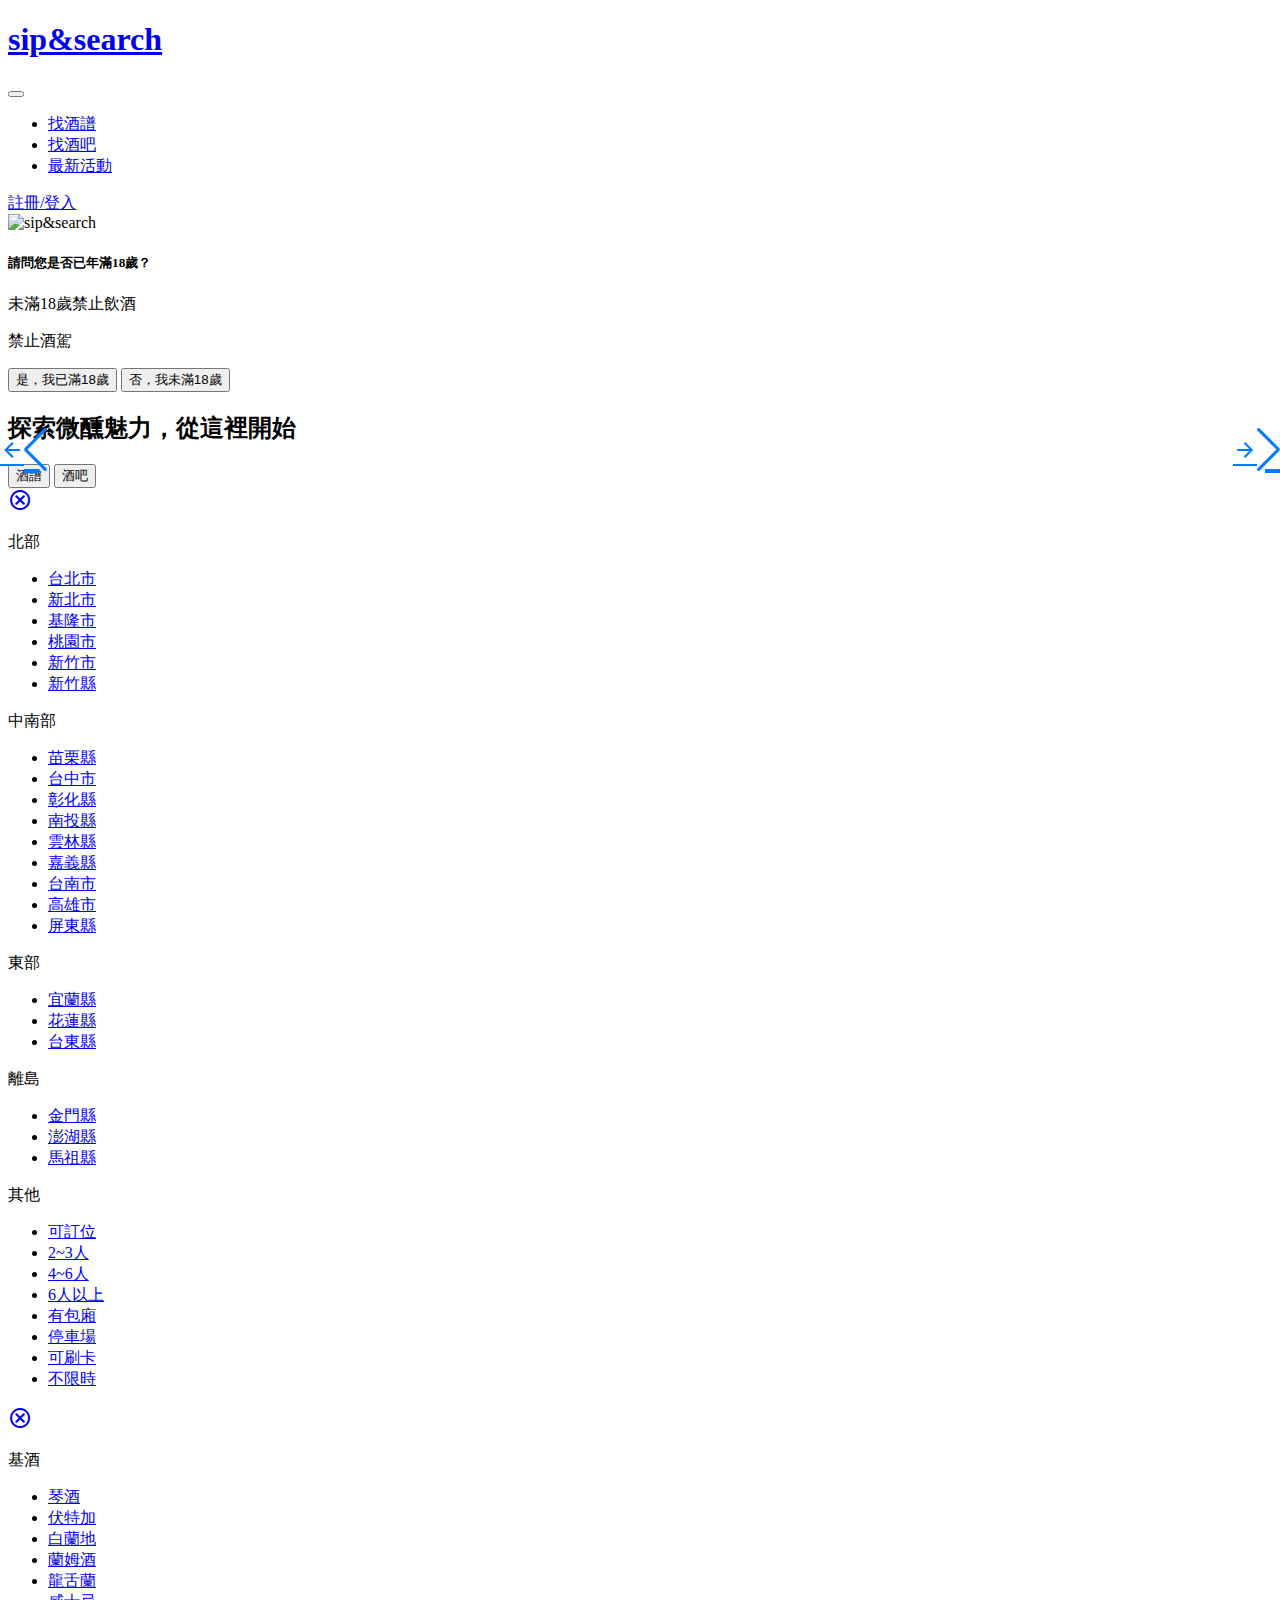
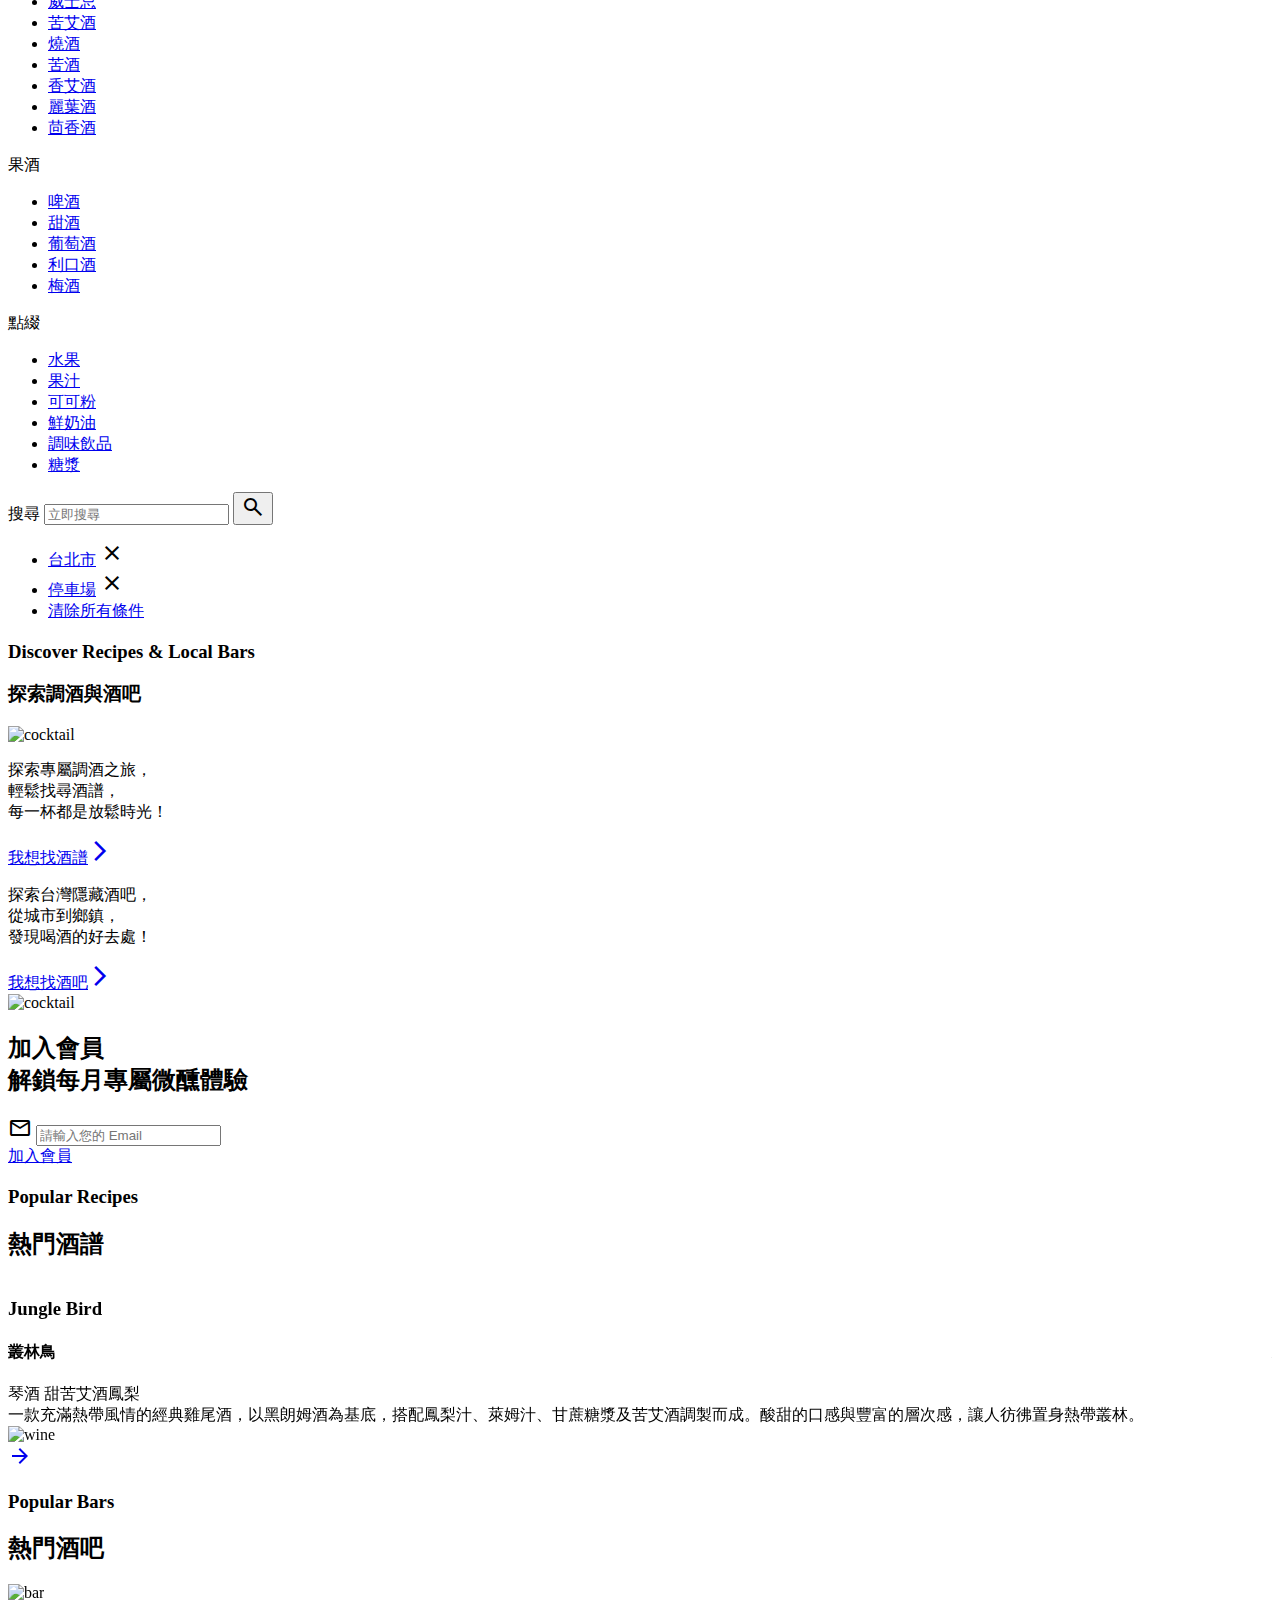
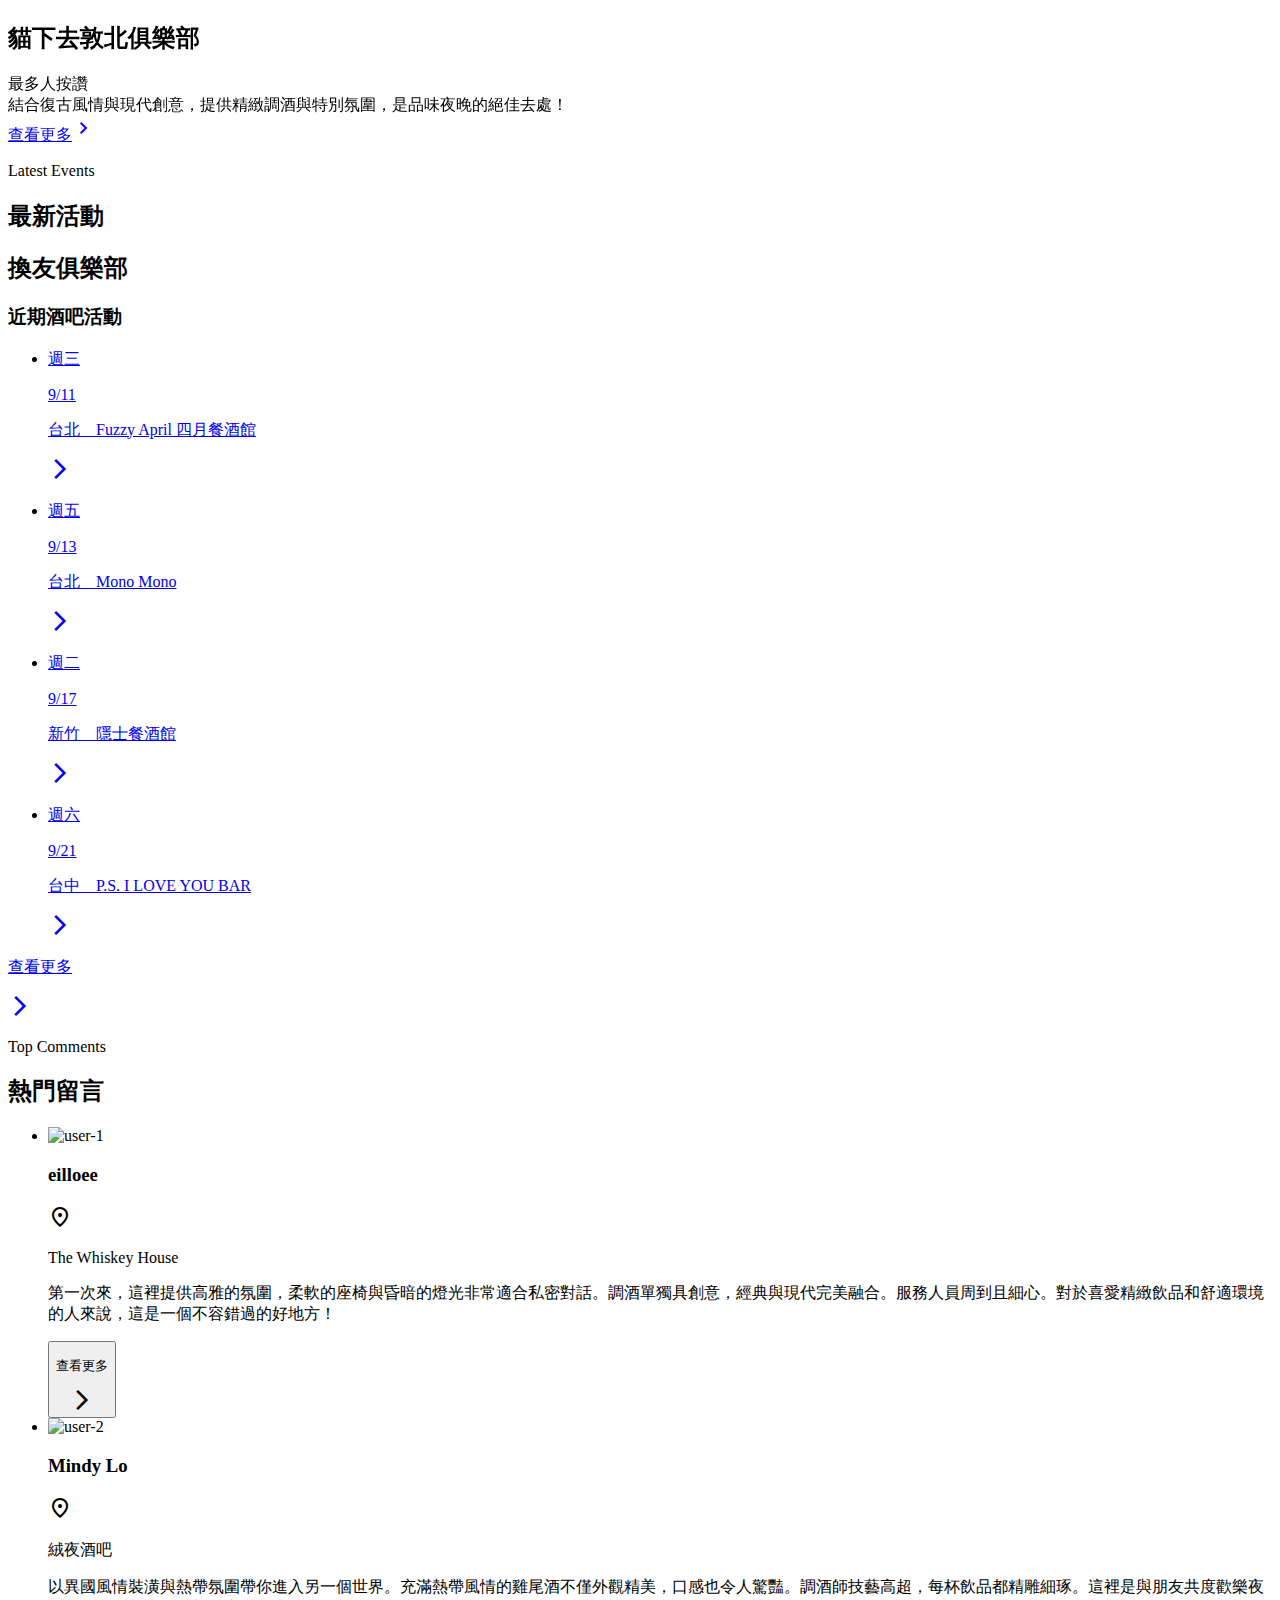
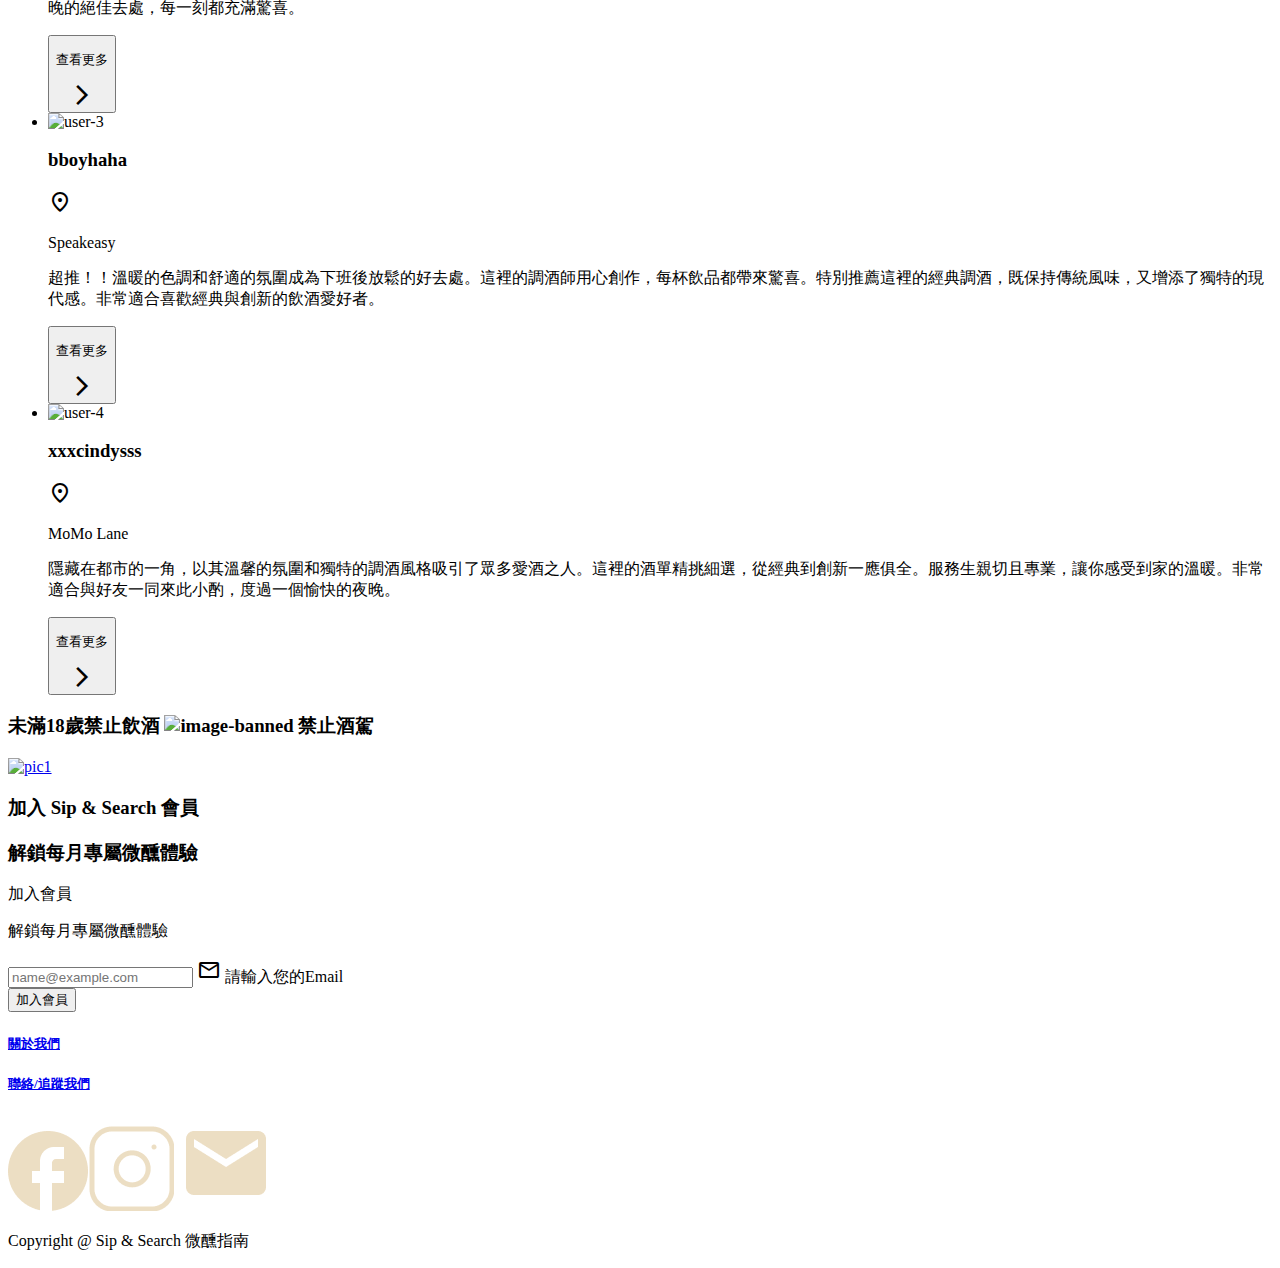
==== commit 4d886163: "Updates" ====
--- a/index.html
+++ b/index.html
@@ -18,8 +18,8 @@
       rel="stylesheet"
       href="https://fonts.googleapis.com/css2?family=Material+Symbols+Outlined:opsz,wght,FILL,GRAD@20..48,100..700,0..1,-50..200"
     />
-    <script type="module" crossorigin src="/sip-search/assets/main-57486f58.js"></script>
-    <link rel="stylesheet" href="/sip-search/assets/main-78a4e9cf.css">
+    <script type="module" crossorigin src="/sip-search-new/assets/main-f406e096.js"></script>
+    <link rel="stylesheet" href="/sip-search-new/assets/main-6ca4c463.css">
   </head>
 
   <body>
@@ -28,9 +28,7 @@
   <!-- 這裡用圖片取代文字 -->
   <div class="container">
     <h1>
-      <a class="navbar-brand ms-lg-9 ms-4" href="/pages/index.html"
-        >sip&search</a
-      >
+      <a class="navbar-brand ms-lg-9 ms-4" href="index.html">sip&search</a>
     </h1>
     <!-- 這邊是漢堡 -->
     <button
@@ -48,18 +46,18 @@
     <!-- 目前先設定了hover樣式而已，感覺之後都能夠再修改 -->
     <div class="collapse navbar-collapse" id="navbarSupportedContent">
       <ul class="navbar-nav mb-2 mb-lg-0 mx-auto">
-        <li class="nav-item border-primary-1 border-end">
+        <li class="nav-item nav-custom-border">
           <a
             class="nav-link active text-primary-1 fs-lg-6 px-lg-7 py-lg-0 navItem"
             aria-current="page"
-            href="/pages/recipessearch.html"
+            href="recipessearch.html"
             >找酒譜</a
           >
         </li>
-        <li class="nav-item border-primary-1 border-end custom-border">
+        <li class="nav-item b nav-custom-border">
           <a
             class="nav-link text-primary-1 fs-lg-6 px-lg-7 py-lg-0 navItem"
-            href="/pages/barsearch.html"
+            href="barsearch.html"
             >找酒吧</a
           >
         </li>
@@ -71,7 +69,7 @@
           >
         </li>
       </ul>
-      <div class="border-neutral-3 border-start border-end">
+      <div class="log-custom-border">
         <a class="px-lg-9 py-lg-6 text-primary-1 d-block navItem" href="#">
           註冊/登入
           <i class="bi bi-search text-primary-1"></i>
@@ -80,6 +78,58 @@
     </div>
   </div>
 </nav>
+
+    <!-- 彈出視窗 -->
+    <div
+      class="modal fade"
+      id="ageVerificationModal"
+      tabindex="-1"
+      aria-labelledby="ageVerificationModalLabel"
+      aria-hidden="true"
+      data-bs-backdrop="static"
+      data-bs-keyboard="false"
+    >
+      <div class="modal-dialog modal-dialog-centered custom-modal-width">
+        <div class="modal-content">
+          <div class="modal-body modal-border-primary-1">
+            <div class="decoration">
+              <div class="wrap-1"></div>
+            </div>
+            <img
+              class="modalImg mt-lg-9 mb-lg-12"
+              src="/sip-search-new/assets/image-sip_search chi-567d2af7.png"
+              alt="sip&search"
+            />
+            <div class="text-center mb-lg-13">
+              <h5 class="text-primary-1 mb-lg-6" id="ageVerificationModalLabel">
+                請問您是否已年滿18歲？
+              </h5>
+              <p class="text-primary-1 fs-lg-6">未滿18歲禁止飲酒</p>
+              <p class="text-primary-1 fs-lg-6">禁止酒駕</p>
+            </div>
+            <div class="d-flex flex-column align-items-center">
+              <button
+                type="button"
+                class="btn btn-index-primary1 fs-lg-6 py-lg-6 px-lg-9 mb-lg-6"
+                id="btnYes"
+              >
+                是，我已滿18歲
+              </button>
+              <button
+                type="button"
+                class="btn btn-index-primaryl-transparent fs-lg-6 py-lg-6 px-lg-9"
+                id="btnNo"
+              >
+                否，我未滿18歲
+              </button>
+            </div>
+            <div class="decoration">
+              <div class="wrap-2 ms-auto"></div>
+            </div>
+          </div>
+        </div>
+      </div>
+    </div>
 
     <!-- 第一區 -->
     <div class="banner">
@@ -629,7 +679,7 @@
             <div class="img-ctrl">
               <img
                 class="discover-img"
-                src="/sip-search/assets/webinfo-1-eb1ea378.jpg"
+                src="/sip-search-new/assets/webinfo-1-eb1ea378.jpg"
                 alt="cocktail"
               />
             </div>
@@ -678,7 +728,7 @@
             <div class="img-ctrl">
               <img
                 class="discover-img"
-                src="/sip-search/assets/webinfo-2-b310aa74.jpg"
+                src="/sip-search-new/assets/webinfo-2-b310aa74.jpg"
                 alt="cocktail"
               />
             </div>
@@ -688,8 +738,8 @@
     </div>
     <!-- 第四區 -->
     <div class="webinfo-2">
-      <div class="container container-lg container-md container-sm">
-        <h2 class="h1 text-primary-1 text-center">
+      <div class="container">
+        <h2 class="h3 text-primary-1 text-center fs-lg-1 fs-6 mb-lg-11 mb-6">
           加入會員<br />解鎖每月專屬微醺體驗
         </h2>
         <div
@@ -697,17 +747,21 @@
         >
           <div class="input-group join-input-text">
             <span class="input-group-text">
-              <span class="material-symbols-outlined text-primary-1">
+              <span
+                class="material-symbols-outlined text-primary-1 fs-lg-4 fs-8"
+              >
                 mail
               </span>
             </span>
             <input
               type="text"
               placeholder="請輸入您的 Email"
-              class="form-control"
+              class="form-control text-primary-1"
             />
           </div>
-          <a href="#" class="join-input-btn fs-lg-6 fs-md-9">加入會員</a>
+          <a href="#" class="join-input-btn fs-lg-6 fs-9 text-nowrap"
+            >加入會員</a
+          >
         </div>
       </div>
     </div>
@@ -756,7 +810,7 @@
                     </div>
                     <div class="pic position-relative">
                       <img
-                        src="/sip-search/assets/wine01-45fdd365.png"
+                        src="/sip-search-new/assets/wine01-45fdd365.png"
                         alt="wine"
                       />
                       <div class="arrow position-absolute bottom-0 end-0">
@@ -808,7 +862,7 @@
                     </div>
                     <div class="pic w-lg-50 position-relative">
                       <img
-                        src="/sip-search/assets/wine02-ae8aceb8.png"
+                        src="/sip-search-new/assets/wine02-ae8aceb8.png"
                         alt="wine"
                       />
                       <div class="arrow position-absolute bottom-0 end-0">
@@ -860,7 +914,7 @@
                     </div>
                     <div class="pic w-lg-50 position-relative">
                       <img
-                        src="/sip-search/assets/wine03-48b4b3a0.png"
+                        src="/sip-search-new/assets/wine03-48b4b3a0.png"
                         alt="wine"
                       />
                       <div class="arrow position-absolute bottom-0 end-0">
@@ -912,7 +966,7 @@
                     </div>
                     <div class="pic w-lg-50 position-relative">
                       <img
-                        src="/sip-search/assets/wine04-ce092cca.png"
+                        src="/sip-search-new/assets/wine04-ce092cca.png"
                         alt="wine"
                       />
                       <div class="arrow position-absolute bottom-0 end-0">
@@ -964,7 +1018,7 @@
                     </div>
                     <div class="pic w-lg-50 position-relative">
                       <img
-                        src="/sip-search/assets/wine05-f2510c8a.png"
+                        src="/sip-search-new/assets/wine05-f2510c8a.png"
                         alt="wine"
                       />
                       <div class="arrow position-absolute bottom-0 end-0">
@@ -1016,7 +1070,7 @@
                     </div>
                     <div class="pic w-lg-50 position-relative">
                       <img
-                        src="/sip-search/assets/wine06-e5c4cce0.png"
+                        src="/sip-search-new/assets/wine06-e5c4cce0.png"
                         alt="wine"
                       />
                       <div class="arrow position-absolute bottom-0 end-0">
@@ -1077,7 +1131,7 @@
 
                 <div class="swiper-slide position-relative">
                   <img
-                    src="/sip-search/assets/bar01-6e7749de.png"
+                    src="/sip-search-new/assets/bar01-6e7749de.png"
                     alt="bar"
                     class="bar-pic"
                   />
@@ -1122,7 +1176,7 @@
                 </div>
                 <div class="swiper-slide position-relative">
                   <img
-                    src="/sip-search/assets/bar02-77d311d9.jpg"
+                    src="/sip-search-new/assets/bar02-77d311d9.jpg"
                     alt="bar"
                     class="bar-pic"
                   />
@@ -1169,7 +1223,7 @@
                 </div>
                 <div class="swiper-slide position-relative">
                   <img
-                    src="/sip-search/assets/bar03-4ecdad1e.jpg"
+                    src="/sip-search-new/assets/bar03-4ecdad1e.jpg"
                     alt="bar"
                     class="bar-pic"
                   />
@@ -1214,7 +1268,7 @@
                 </div>
                 <div class="swiper-slide position-relative">
                   <img
-                    src="/sip-search/assets/bar04-8396b147.jpg"
+                    src="/sip-search-new/assets/bar04-8396b147.jpg"
                     alt="bar"
                     class="bar-pic"
                   />
@@ -1259,7 +1313,7 @@
                 </div>
                 <div class="swiper-slide position-relative">
                   <img
-                    src="/sip-search/assets/bar05-127fa7c7.jpg"
+                    src="/sip-search-new/assets/bar05-127fa7c7.jpg"
                     alt="bar"
                     class="bar-pic"
                   />
@@ -1444,7 +1498,7 @@
         <ul class="comments-list bg-primary-1 d-flex">
           <li class="comments-list-item">
             <div class="comments-list-item-title d-flex mb-8">
-              <img src="/sip-search/assets/Ellipse 6-9bd47e25.png" alt="user-1" />
+              <img src="/sip-search-new/assets/Ellipse 6-9bd47e25.png" alt="user-1" />
               <div class="comments-list-item-name ms-5">
                 <h3 class="fs-7 fs-md-5 text-primary-3 mb-2">eilloee</h3>
                 <div class="d-flex align-items-center">
@@ -1471,7 +1525,7 @@
 
           <li class="comments-list-item">
             <div class="comments-list-item-title d-flex mb-8">
-              <img src="/sip-search/assets/Ellipse 2-cff7cb20.png" alt="user-2" />
+              <img src="/sip-search-new/assets/Ellipse 2-cff7cb20.png" alt="user-2" />
               <div class="comments-list-item-name ms-5">
                 <h3 class="fs-7 fs-md-5 text-primary-3 mb-2">Mindy Lo</h3>
                 <div class="d-flex align-items-center">
@@ -1498,7 +1552,7 @@
 
           <li class="comments-list-item">
             <div class="comments-list-item-title d-flex mb-8">
-              <img src="/sip-search/assets/Ellipse 7-4519e2bc.png" alt="user-3" />
+              <img src="/sip-search-new/assets/Ellipse 7-4519e2bc.png" alt="user-3" />
               <div class="comments-list-item-name ms-5">
                 <h3 class="fs-7 fs-md-5 text-primary-3 mb-2">bboyhaha</h3>
                 <div class="d-flex align-items-center">
@@ -1525,7 +1579,7 @@
 
           <li class="comments-list-item">
             <div class="comments-list-item-title d-flex mb-8">
-              <img src="/sip-search/assets/Ellipse 5-7b8a6ed2.png" alt="user-4" />
+              <img src="/sip-search-new/assets/Ellipse 5-7b8a6ed2.png" alt="user-4" />
               <div class="comments-list-item-name ms-5">
                 <h3 class="fs-7 fs-md-5 text-primary-3 mb-2">xxxcindysss</h3>
                 <div class="d-flex align-items-center">
@@ -1557,7 +1611,7 @@
       未滿18歲禁止飲酒
       <img
         class="ban"
-        src="/sip-search/assets/image-banned-6a42b105.png"
+        src="/sip-search-new/assets/image-banned-6a42b105.png"
         alt="image-banned"
       />
       禁止酒駕
@@ -1568,7 +1622,7 @@
   <div class="container py-lg-10 py-3">
     <div class="row">
       <a class="d-flex justify-content-center" href="#"
-        ><img class="pic1" src="/sip-search/assets/image-f2f2676b.png" alt="pic1"
+        ><img class="pic1" src="/sip-search-new/assets/image-f2f2676b.png" alt="pic1"
       /></a>
     </div>
   </div>
@@ -1578,7 +1632,7 @@
     <div class="row">
       <div class="col-lg-8 col-12 pb-16 pt-lg-14 ps-lg-11 border-line">
         <div class="mb-lg-15 d-md-none d-none d-lg-block">
-          <h3 class="text-primary-1">加入 Sip & Search 會員</h3>
+          <h3 class="text-primary-1 eng-font">加入 Sip & Search 會員</h3>
           <h3 class="text-primary-1">解鎖每月專屬微醺體驗</h3>
         </div>
         <div class="d-lg-none mt-8 d-flex flex-column align-items-center">
@@ -1604,7 +1658,7 @@
             </div>
 
             <input
-              class="btn btn-primary-3 rounded-0 text-primary-1 ms-lg-9 py-lg-3 px-lg-9 mt-4 mt-lg-0 fs-lg-6 fs-8"
+              class="btn-rs-primary-4 border-0 rounded-0 ms-lg-9 py-lg-3 px-lg-9 mt-4 mt-lg-0 fs-lg-6 fs-8"
               type="submit"
               value="加入會員"
             />
@@ -1614,28 +1668,28 @@
 
       <div class="col-lg-4 col-12 mt-lg-14 mb-lg-9 mb-5 ps-lg-11 mt-5">
         <div class="d-flex flex-column content1">
-          <a href="#"
+          <a class="navItem" href="about.html"
             ><h5 class="text-primary-1 mb-lg-9 fs-8 fs-md-5">關於我們</h5></a
           >
-          <a href=""
+          <a class="navItem" href="#"
             ><h5 class="text-primary-1 mb-lg-9 fs-8 fs-md-5">
               聯絡/追蹤我們
             </h5></a
           >
         </div>
         <div class="d-flex content2">
-          <a href="#"
+          <a class="navItem" href="#"
             ><img
               class="pic-icon"
               src="[data-uri]"
               alt="fb" /></a
-          ><a href="#"
+          ><a class="navItem" href="#"
             ><img
               class="pic-icon mx-lg-9 mx-3"
               src="[data-uri]"
               alt="ig"
           /></a>
-          <a href="#"
+          <a class="navItem" href="#"
             ><img
               class="pic-icon"
               src="[data-uri]"
@@ -1649,7 +1703,7 @@
 <div class="section-f3 bg-neutral-4 py-lg-15 py-5">
   <div class="container">
     <div class="col">
-      <p class="fs-lg-7 fs-10 text-primary-1 text-center">
+      <p class="fs-lg-7 fs-10 text-primary-1 text-center eng-font">
         Copyright @ Sip & Search 微醺指南
       </p>
     </div>
